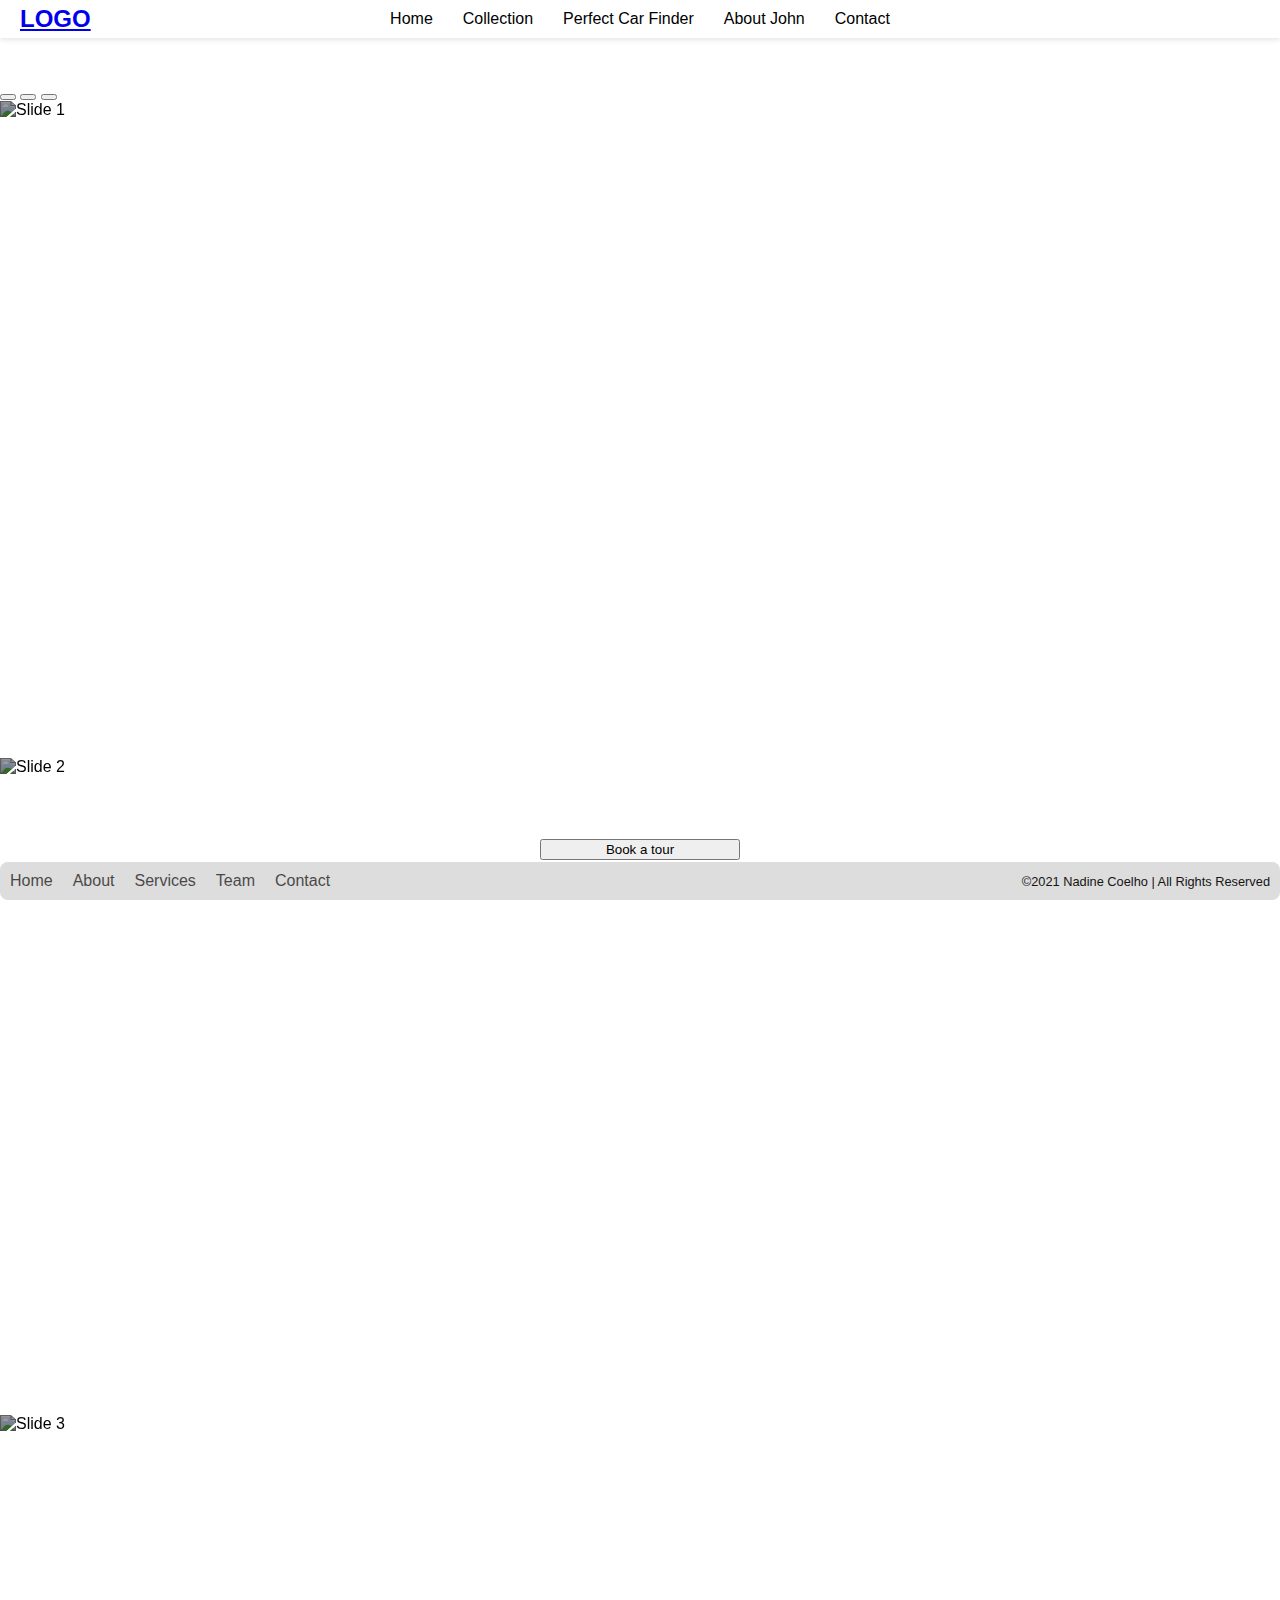
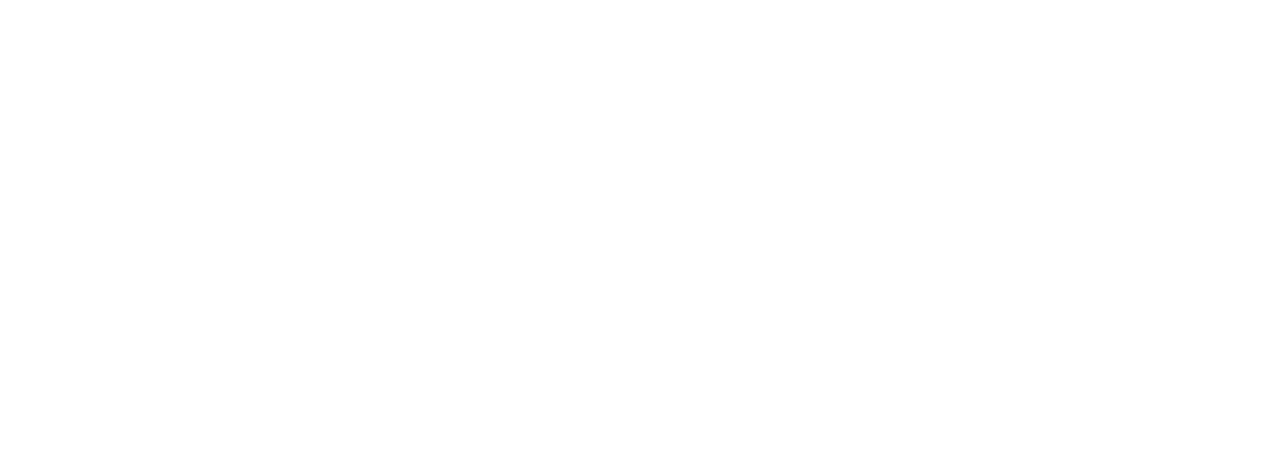
==== index.html @ 7f2519b5 "debuging" ====
<!DOCTYPE html>
<html lang="en">
<head>
  <meta charset="UTF-8">
  <meta name="viewport" content="width=device-width, initial-scale=1.0">
  <link href="https://cdn.jsdelivr.net/npm/bootstrap@5.2.1/dist/css/bootstrap.min.css" rel="stylesheet" integrity="sha384-iYQeCzEYFbKjA/T2uDLTpkwGzCiq6soy8tYaI1GyVh/UjpbCx/TYkiZhlZB6+fzT" crossorigin="anonymous">
  <script defer src="https://cdn.jsdelivr.net/npm/bootstrap@5.2.1/dist/js/bootstrap.bundle.min.js" integrity="sha384-u1OknCvxWvY5kfmNBILK2hRnQC3Pr17a+RTT6rIHI7NnikvbZlHgTPOOmMi466C8" crossorigin="anonymous"></script>
  <title>Wheels on Fire</title>
  <link rel="stylesheet" href="css/style.css">
</head>
<body>

<header>
  <div class="logo"><a href="index.html">LOGO</a></div>
  <nav>
    <ul>
      <li><a href="index.html">Home</a></li>
      <li><a href="pages/collection.html">Collection</a></li>
      <li><a href="perfect-car-finder.html">Perfect Car Finder</a></li>
      <li><a href="pages/about.html">About John</a></li>
      <li><a href="pages/contact.html">Contact</a></li>
    </ul>
  </nav>
</header>

<div id="hero-carousel" class="carousel slide" data-bs-ride="carousel">
    <div class="carousel-indicators">
      <button type="button1" data-bs-target="#hero-carousel" data-bs-slide-to="0" class="active" aria-current="true" aria-label="Slide 1"></button>
      <button type="button1" data-bs-target="#hero-carousel" data-bs-slide-to="1" aria-label="Slide 2"></button>
      <button type="button1" data-bs-target="#hero-carousel" data-bs-slide-to="2" aria-label="Slide 3"></button>
    </div>

    <div class="carousel-inner">
      <div class="carousel-item active c-item">
        <img src="https://www.topgear.com/sites/default/files/2021/10/DSC05183-3.jpg" class="d-block w-100 c-img" alt="Slide 1">
        <div class="carousel-caption top-0 mt-4">
          <p class="mt-5 fs-3 text-uppercase">Discover the hidden world</p>
          <h1 class="display-1 fw-bolder text-capitalize">The Aurora Tours</h1>
          <button class="btn btn-primary px-4 py-2 fs-5 mt-5">Book a tour</button>
        </div>
      </div>
      <div class="carousel-item c-item">
        <img src="https://static.vecteezy.com/system/resources/thumbnails/024/692/084/small_2x/ai-generated-ai-generative-vintage-retro-classic-car-porsche-minimal-luxury-expensive-super-car-graphic-art-photo.jpg" class="d-block w-100 c-img" alt="Slide 2">
        <div class="carousel-caption top-0 mt-4">
          <p class="text-uppercase fs-3 mt-5">The season has arrived</p>
          <p class="display-1 fw-bolder text-capitalize">3 available tours</p>
          <button class="btn btn-primary px-4 py-2 fs-5 mt-5" data-bs-toggle="modal"
            data-bs-target="#booking-modal">Book a tour</button>
        </div>
      </div>
      <div class="carousel-item c-item">
        <img src="https://classicandsportscar.ltd.uk/images/2022/11/lg/aston-martin-db6_59387.jpg" class="d-block w-100 c-img" alt="Slide 3">
        <div class="carousel-caption top-0 mt-4">
          <p  class="text-uppercase fs-3 mt-5">Destination activities</p>
          <p class="display-1 fw-bolder text-capitalize">Go glacier hiking</p>
          <button class="btn btn-primary px-4 py-2 fs-5 mt-5" style="width: 200px;" data-bs-toggle="modal"
            data-bs-target="#booking-modal">Book a tour</button>
        </div>
      </div>
    </div>
    <button class="carousel-control-prev" type="button" data-bs-target="#hero-carousel" data-bs-slide="prev">
      <span class="carousel-control-prev-icon" aria-hidden="true"></span>
      <span class="visually-hidden">Previous</span>
    </button>
    <button class="carousel-control-next" type="button" data-bs-target="#hero-carousel" data-bs-slide="next">
      <span class="carousel-control-next-icon" aria-hidden="true"></span>
      <span class="visually-hidden">Next</span>
    </button>
  </div>

<footer class="footer">
  <div class="footer-content">
    <!-- Menu Links -->
    <ul class="menu">
      <li class="menu__item"><a class="menu__link" href="#">Home</a></li>
      <li class="menu__item"><a class="menu__link" href="#">About</a></li>
      <li class="menu__item"><a class="menu__link" href="#">Services</a></li>
      <li class="menu__item"><a class="menu__link" href="#">Team</a></li>
      <li class="menu__item"><a class="menu__link" href="#">Contact</a></li>
    </ul>
    
    <!-- Social Icons -->
    <ul class="social-icon">
      <li class="social-icon__item"><a class="social-icon__link" href="#">
          <ion-icon name="logo-facebook"></ion-icon>
        </a></li>
      <li class="social-icon__item"><a class="social-icon__link" href="#">
          <ion-icon name="logo-twitter"></ion-icon>
        </a></li>
      <li class="social-icon__item"><a class="social-icon__link" href="#">
          <ion-icon name="logo-linkedin"></ion-icon>
        </a></li>
      <li class="social-icon__item"><a class="social-icon__link" href="#">
          <ion-icon name="logo-instagram"></ion-icon>
        </a></li>
    </ul>
    
    <!-- Copyright -->
    <p>&copy;2021 Nadine Coelho | All Rights Reserved</p>
  </div>
</footer>

<script type="module" src="https://unpkg.com/ionicons@5.5.2/dist/ionicons/ionicons.esm.js"></script>
<script nomodule src="https://unpkg.com/ionicons@5.5.2/dist/ionicons/ionicons.js"></script>

</body>
</html>
---- css/style.css ----
/* General Page Styles */
body {
  font-family: Arial, sans-serif;
  margin: 0;
  padding: 0;
  display: flex;
  flex-direction: column;
}

main {
  display: flex;
  flex-grow: 1;
  justify-content: center;
  align-items: center;
  padding: 20px;
  flex-direction: column;
}

h1 {
  margin-bottom: 20px;
  color: #333;
  text-align: center;
}

p {
  margin-bottom: 20px;
  text-align: center;
  color: black;
}

input, textarea {
  margin-bottom: 15px;
  padding: 12px;
  font-size: 16px;
  border: 1px solid #ccc;
  border-radius: 5px;
  width: 100%;
  box-sizing: border-box;
}

button:hover {
  background-color: #0056b3;
}

/* Header Styles */
header {
  display: flex;
  justify-content: center;
  align-items: center;
  padding: 10px 20px;
  background-color: #fff;
  box-shadow: 0 2px 5px rgba(0, 0, 0, 0.1);
  position: relative;
}

header .logo {
  font-size: 24px;
  font-weight: bold;
  position: absolute;
  left: 20px;
}

/* Navbar Styles */
nav ul {
  list-style: none;
  display: flex;
  margin: 0;
  padding: 0;
}

nav ul li {
  margin: 0 15px;
  display: inline-block;
}

nav ul li a {
  text-decoration: none;
  color: #000;
  font-size: 16px;
  transition: color 0.3s, transform 0.3s;
}

nav ul li a:hover {
  color: #007bff;
  transform: scale(1.1);
  display: inline-block;
}

/* Carousel Styles */
#hero-carousel {
  padding-top: 5vh;
}

.carousel-control-next, .carousel-control-prev {
  position: absolute;
  top: 50%;
  bottom: 0;
  z-index: 1;
  display: flex;
  align-items: center;
  justify-content: center;
  width: 5%;
  padding: 0;
  color: #fff;
  text-align: center;
  background: 0 0;
  border: 0;
  opacity: 0.5;
  transition: opacity 0.15s ease;
  transform: translateY(-50%);
  height: 0;
}

.c-item {
  height: 73vh; 
}

.c-img {
  height: 100%;
  object-fit: cover;
  filter: brightness(0.6);
}

.carousel-caption {
  position: absolute;
  right: 15%;
  bottom: 1.25rem;
  left: 15%;
  padding-top: 10rem;
  padding-bottom: 1.25rem;
  color: #fff;
  text-align: center;
}

.display-1 {
  font-size: calc(1.625rem + 4.5vw);
  font-weight: 300;
  line-height: 1.2;
  color: #fff;
}

.text-uppercase {
  color: #fff;
}

/* About Page Styles */
.AboutPage {
  padding-top: 10vh;
}

blockquote {
  font-size: 24px;
  font-style: italic;
  margin: 20px 0;
  padding: 10px;
  border-left: 3px solid #ccc;
  color: #555;
}

/* Contact Page Styles */
.contact-form {
  max-width: 500px;
  width: 100%;
  padding: 30px;
  border: 1px solid #ccc;
  border-radius: 10px;
  background-color: #fff;
  box-shadow: 0 4px 10px rgba(0, 0, 0, 0.1);
  margin: 0 auto;
  margin-top: 10vh;
}

.btn-contact {
  margin-bottom: 15px;
  padding: 12px;
  font-size: 16px;
  border: 1px solid #ccc;
  border-radius: 5px;
  width: 100%;
  box-sizing: border-box;
  cursor: pointer;
  transition: background-color 0.3s ease, transform 0.3s ease;
}

.btn-contact:hover {
  background-color: #036dde;
  transform: scale(1.05);
}

/* Footer Styles */
.footer-content {
  background-color: #ddd;
  border-radius: 8px;
  display: flex;
  justify-content: space-between;
  align-items: center;
  width: 100%;
  position: fixed;
  bottom: 0;
  padding: 10px 0px;
}

.menu, .social-icon {
  display: flex;
  align-items: center;
  margin: 0;
  padding: 0;
}

.social-icon__item, .menu__item {
  list-style: none;
}

.social-icon__link {
  font-size: 1.5rem;
  color: #171313;
  margin: 0 10px;
  display: inline-block;
  transition: 0.5s;
}

.social-icon__link:hover {
  transform: translateY(-10px);
}

.menu__link {
  font-size: 1rem;
  color: #171313;
  margin: 0 10px;
  display: inline-block;
  transition: 0.5s;
  text-decoration: none;
  opacity: 0.75;
  font-weight: 300;
}

.menu__link:hover {
  opacity: 1;
}

.footer p {
  color: #171313;
  font-size: 0.8rem;
  font-weight: 300;
  margin: 0 10px;
}
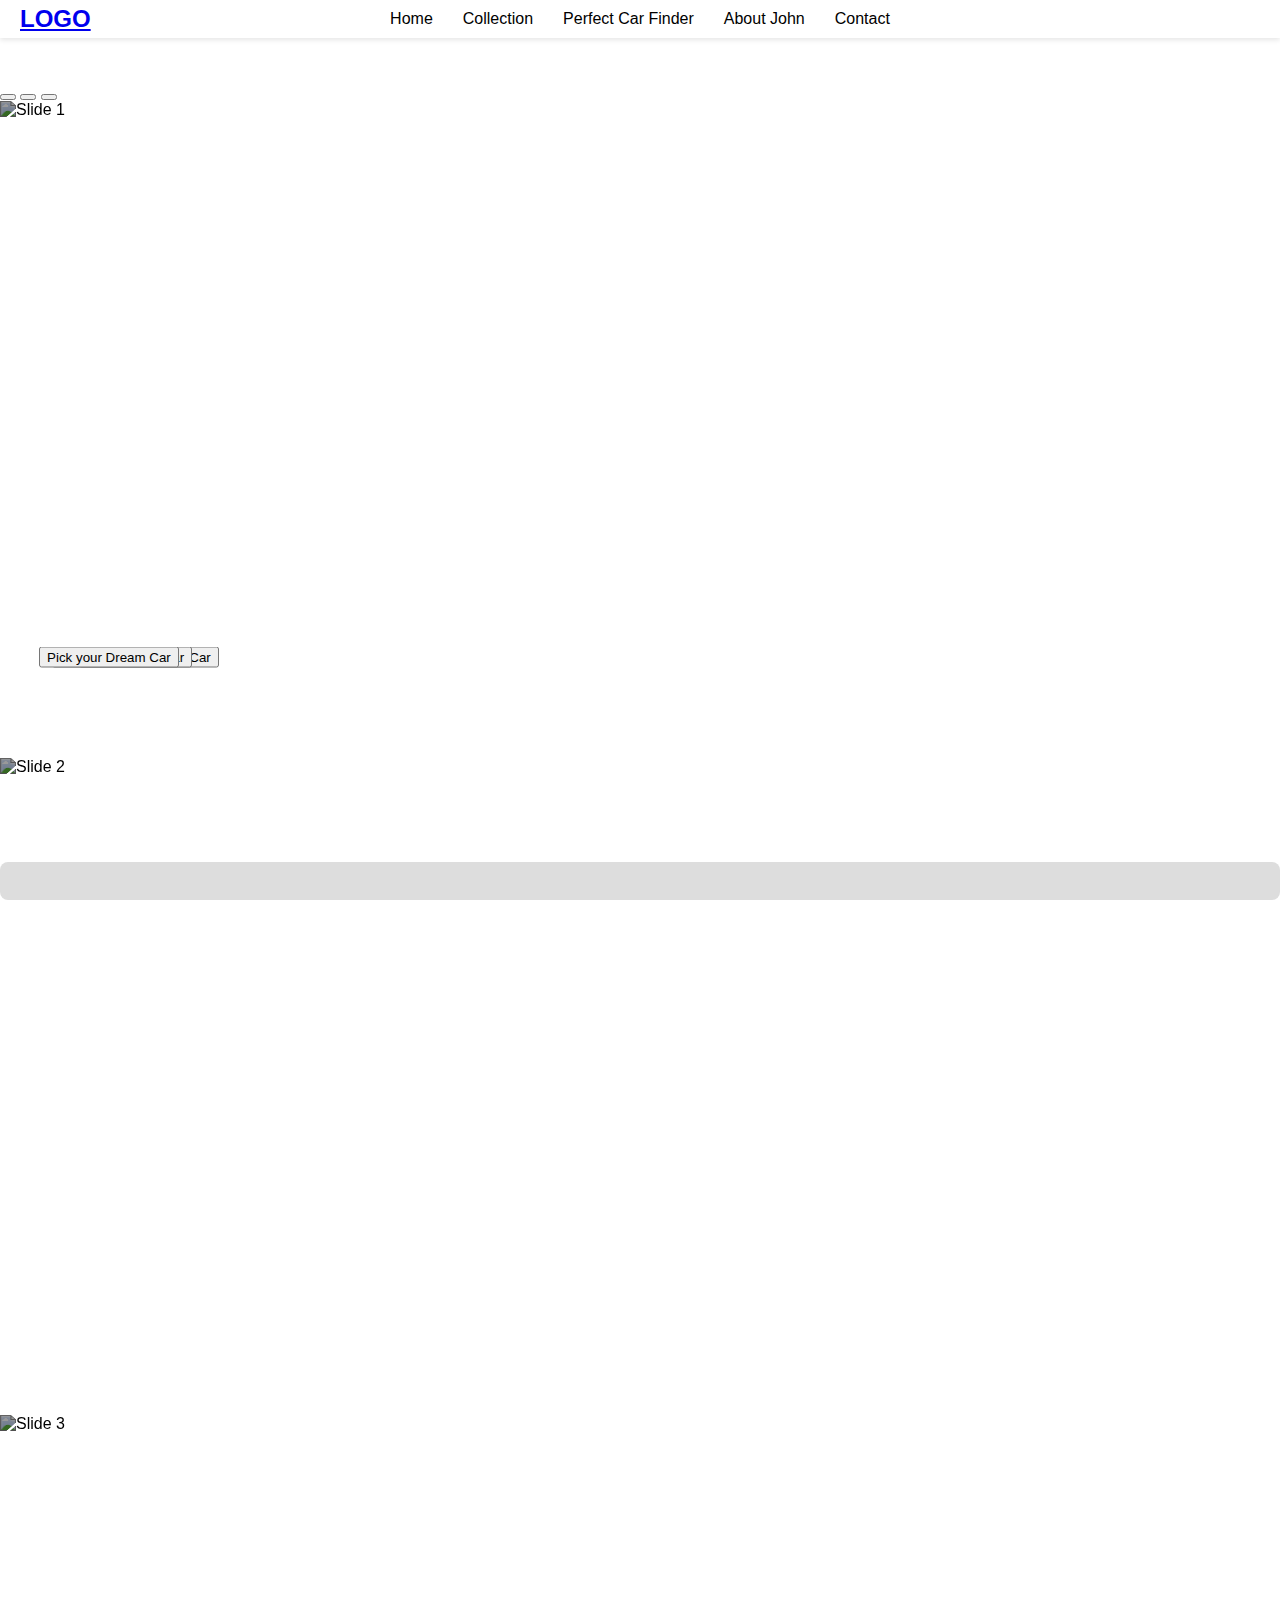
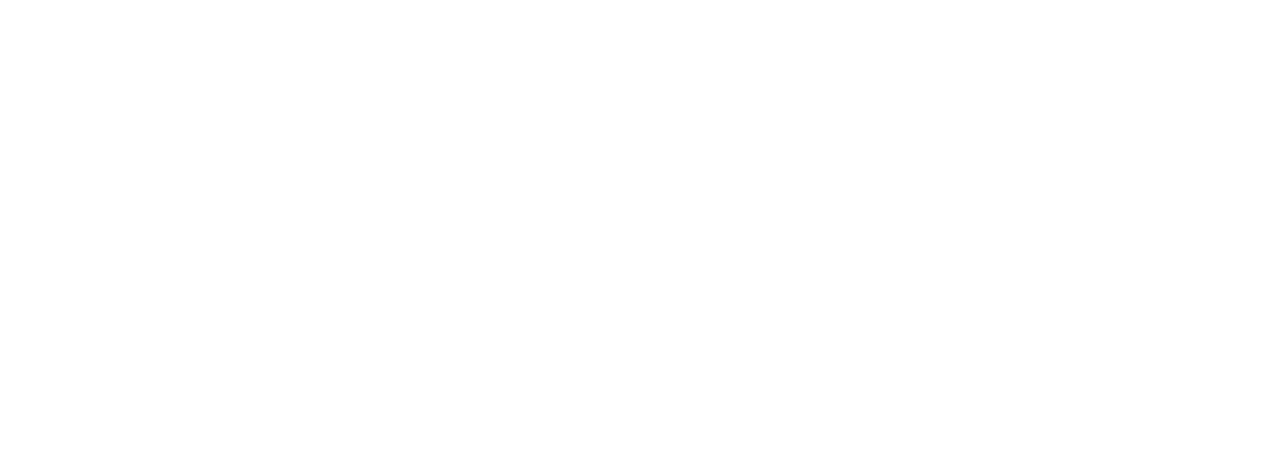
==== commit 41fa3ae1: "updated main page carousel, updated height on about page, updated footer" ====
--- a/index.html
+++ b/index.html
@@ -24,49 +24,45 @@
 </header>
 
 <div id="hero-carousel" class="carousel slide" data-bs-ride="carousel">
-    <div class="carousel-indicators">
-      <button type="button1" data-bs-target="#hero-carousel" data-bs-slide-to="0" class="active" aria-current="true" aria-label="Slide 1"></button>
-      <button type="button1" data-bs-target="#hero-carousel" data-bs-slide-to="1" aria-label="Slide 2"></button>
-      <button type="button1" data-bs-target="#hero-carousel" data-bs-slide-to="2" aria-label="Slide 3"></button>
-    </div>
+  <div class="carousel-indicators">
+    <button type="button" data-bs-target="#hero-carousel" data-bs-slide-to="0" class="active" aria-current="true" aria-label="Slide 1"></button>
+    <button type="button" data-bs-target="#hero-carousel" data-bs-slide-to="1" aria-label="Slide 2"></button>
+    <button type="button" data-bs-target="#hero-carousel" data-bs-slide-to="2" aria-label="Slide 3"></button>
+  </div>
 
-    <div class="carousel-inner">
-      <div class="carousel-item active c-item">
-        <img src="https://www.topgear.com/sites/default/files/2021/10/DSC05183-3.jpg" class="d-block w-100 c-img" alt="Slide 1">
-        <div class="carousel-caption top-0 mt-4">
-          <p class="mt-5 fs-3 text-uppercase">Discover the hidden world</p>
-          <h1 class="display-1 fw-bolder text-capitalize">The Aurora Tours</h1>
-          <button class="btn btn-primary px-4 py-2 fs-5 mt-5">Book a tour</button>
-        </div>
-      </div>
-      <div class="carousel-item c-item">
-        <img src="https://static.vecteezy.com/system/resources/thumbnails/024/692/084/small_2x/ai-generated-ai-generative-vintage-retro-classic-car-porsche-minimal-luxury-expensive-super-car-graphic-art-photo.jpg" class="d-block w-100 c-img" alt="Slide 2">
-        <div class="carousel-caption top-0 mt-4">
-          <p class="text-uppercase fs-3 mt-5">The season has arrived</p>
-          <p class="display-1 fw-bolder text-capitalize">3 available tours</p>
-          <button class="btn btn-primary px-4 py-2 fs-5 mt-5" data-bs-toggle="modal"
-            data-bs-target="#booking-modal">Book a tour</button>
-        </div>
-      </div>
-      <div class="carousel-item c-item">
-        <img src="https://classicandsportscar.ltd.uk/images/2022/11/lg/aston-martin-db6_59387.jpg" class="d-block w-100 c-img" alt="Slide 3">
-        <div class="carousel-caption top-0 mt-4">
-          <p  class="text-uppercase fs-3 mt-5">Destination activities</p>
-          <p class="display-1 fw-bolder text-capitalize">Go glacier hiking</p>
-          <button class="btn btn-primary px-4 py-2 fs-5 mt-5" style="width: 200px;" data-bs-toggle="modal"
-            data-bs-target="#booking-modal">Book a tour</button>
-        </div>
+  <div class="carousel-inner">
+    <div class="carousel-item active c-item">
+      <img src="https://www.topgear.com/sites/default/files/2021/10/DSC05183-3.jpg" class="d-block w-100 c-img" alt="Slide 1">
+      <div class="carousel-caption">
+        <p class="mt-1 fs-3 text-uppercase">Discover the hidden gems in the car world</p>
+        <button class="btn btn-primary px-4 py-2 fs-5 mt-7">Pick your Dream Car</button>
       </div>
     </div>
-    <button class="carousel-control-prev" type="button" data-bs-target="#hero-carousel" data-bs-slide="prev">
-      <span class="carousel-control-prev-icon" aria-hidden="true"></span>
-      <span class="visually-hidden">Previous</span>
-    </button>
-    <button class="carousel-control-next" type="button" data-bs-target="#hero-carousel" data-bs-slide="next">
-      <span class="carousel-control-next-icon" aria-hidden="true"></span>
-      <span class="visually-hidden">Next</span>
-    </button>
+    <div class="carousel-item c-item">
+      <img src="https://static.vecteezy.com/system/resources/thumbnails/024/692/084/small_2x/ai-generated-ai-generative-vintage-retro-classic-car-porsche-minimal-luxury-expensive-super-car-graphic-art-photo.jpg" class="d-block w-100 c-img" alt="Slide 2">
+      <div class="carousel-caption">
+        <p class="mt-1 fs-3 text-uppercase">Unlock full potential of your engine</p>
+        <button class="btn btn-primary px-4 py-2 fs-5 mt-2" data-bs-toggle="modal"
+                data-bs-target="#booking-modal">Pick your Dream Car</button>
+      </div>
+    </div>
+    <div class="carousel-item c-item">
+      <img src="https://classicandsportscar.ltd.uk/images/2022/11/lg/aston-martin-db6_59387.jpg" class="d-block w-100 c-img" alt="Slide 3">
+      <div class="carousel-caption">
+        <p class="mt-1 fs-3 text-uppercase">Choose the car with your heart</p>
+        <button class="btn btn-primary px-4 py-2 fs-5" data-bs-toggle="modal" data-bs-target="#booking-modal">Pick your Dream Car</button>
+      </div>
+    </div>
   </div>
+  <button class="carousel-control-prev" type="button" data-bs-target="#hero-carousel" data-bs-slide="prev">
+    <span class="carousel-control-prev-icon" aria-hidden="true"></span>
+    <span class="visually-hidden">Previous</span>
+  </button>
+  <button class="carousel-control-next" type="button" data-bs-target="#hero-carousel" data-bs-slide="next">
+    <span class="carousel-control-next-icon" aria-hidden="true"></span>
+    <span class="visually-hidden">Next</span>
+  </button>
+</div>
 
 <footer class="footer">
   <div class="footer-content">
--- a/css/style.css
+++ b/css/style.css
@@ -1,3 +1,4 @@
+
 /* General Page Styles */
 body {
   font-family: Arial, sans-serif;
@@ -123,13 +124,13 @@
 
 .carousel-caption {
   position: absolute;
-  right: 15%;
-  bottom: 1.25rem;
-  left: 15%;
-  padding-top: 10rem;
-  padding-bottom: 1.25rem;
-  color: #fff;
-  text-align: center;
+  top: 70%; /* Move text and button lower */
+  transform: translateY(-50%);
+  text-align: center;
+}
+
+.carousel-caption button {
+  white-space: nowrap;
 }
 
 .display-1 {
@@ -145,7 +146,7 @@
 
 /* About Page Styles */
 .AboutPage {
-  padding-top: 10vh;
+  padding-top: 1vh;
 }
 
 blockquote {
@@ -200,10 +201,14 @@
   padding: 10px 0px;
 }
 
-.menu, .social-icon {
-  display: flex;
-  align-items: center;
-  margin: 0;
+.menu {
+  display: none; /* Hides the navigation menu in the footer */
+}
+
+.social-icon {
+  display: flex;
+  align-items: center;
+  margin: 0 auto; /* Centers the messenger icons */
   padding: 0;
 }
 
@@ -239,8 +244,46 @@
 }
 
 .footer p {
-  color: #171313;
-  font-size: 0.8rem;
-  font-weight: 300;
-  margin: 0 10px;
-}
+  display: none; /* Hides the footer text */
+}
+
+/* Responsive Design */
+@media (max-width: 1024px) {
+  .carousel-caption {
+    padding-top: 5rem;
+    font-size: 1rem;
+  }
+  
+  nav ul li a {
+    font-size: 14px;
+  }
+  
+  .btn-contact {
+    font-size: 14px;
+  }
+}
+
+@media (max-width: 768px) {
+  .c-item {
+    height: 50vh;
+  }
+  
+  .display-1 {
+    font-size: 1.5rem;
+  }
+}
+
+@media (max-width: 480px) {
+  header .logo {
+    font-size: 20px;
+  }
+  
+  .carousel-caption {
+    font-size: 0.8rem;
+  }
+  
+  nav ul {
+    flex-direction: column;
+    align-items: center;
+  }
+}
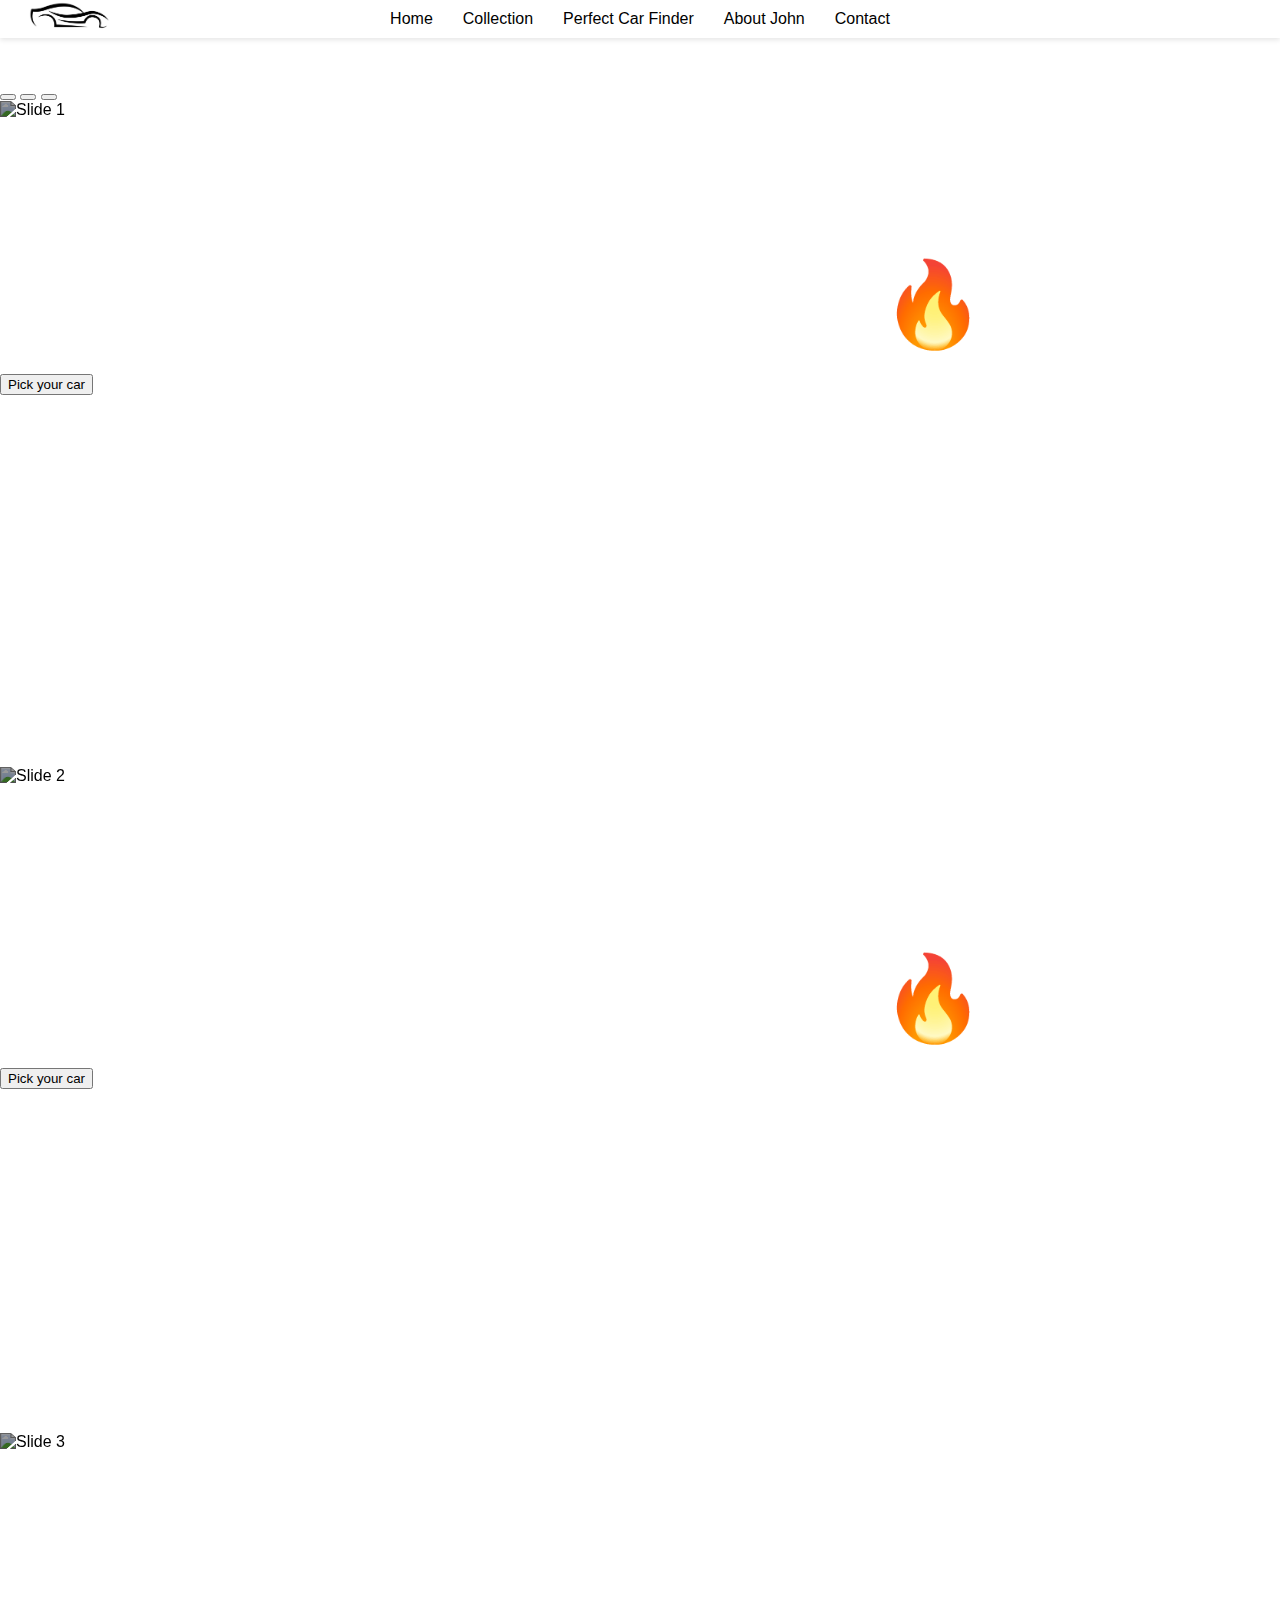
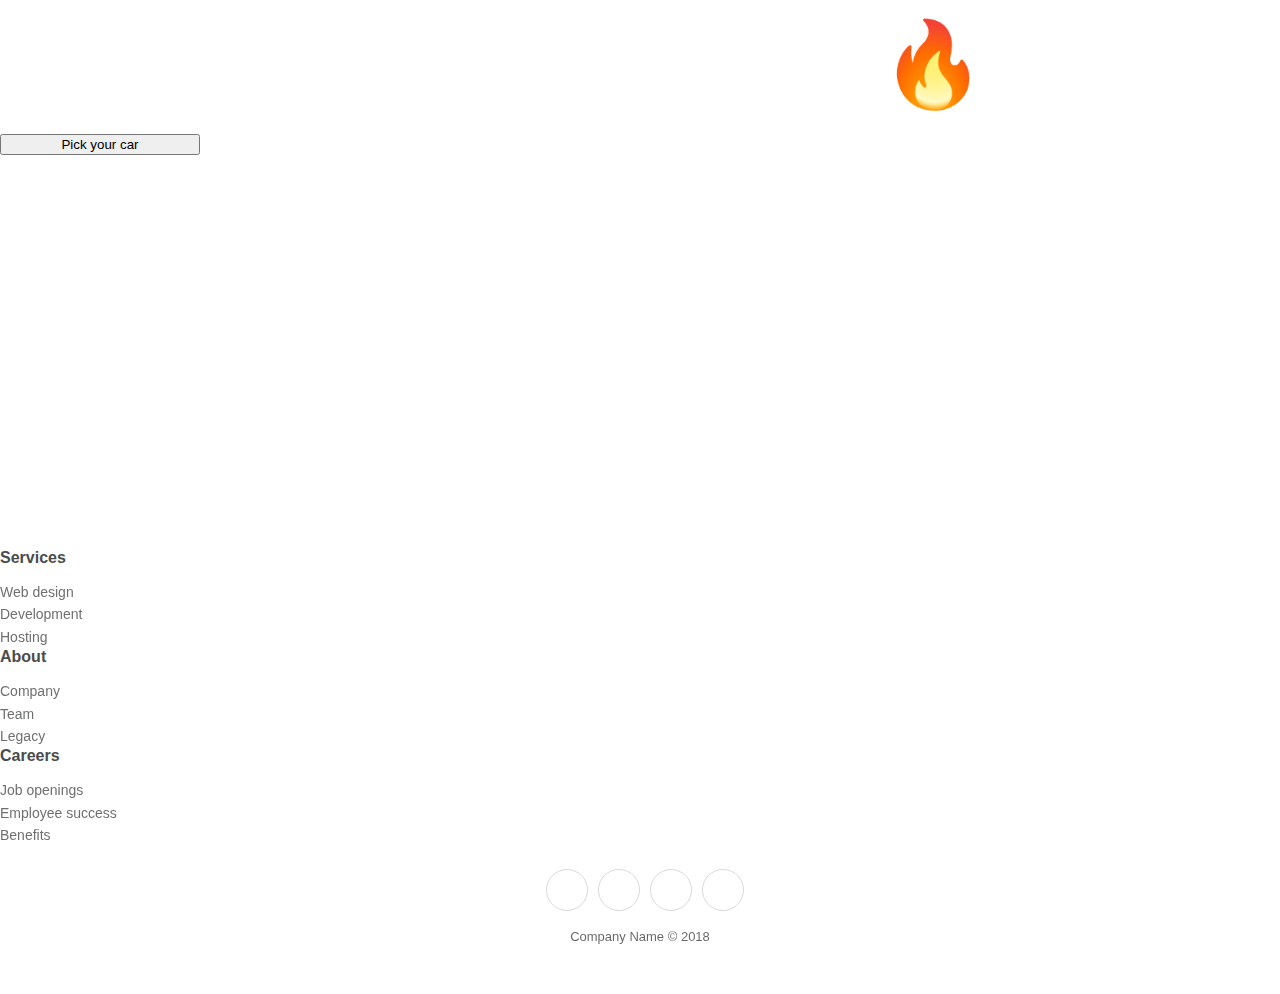
==== commit 87857fe3: "optimization" ====
--- a/index.html
+++ b/index.html
@@ -5,99 +5,118 @@
   <meta name="viewport" content="width=device-width, initial-scale=1.0">
   <link href="https://cdn.jsdelivr.net/npm/bootstrap@5.2.1/dist/css/bootstrap.min.css" rel="stylesheet" integrity="sha384-iYQeCzEYFbKjA/T2uDLTpkwGzCiq6soy8tYaI1GyVh/UjpbCx/TYkiZhlZB6+fzT" crossorigin="anonymous">
   <script defer src="https://cdn.jsdelivr.net/npm/bootstrap@5.2.1/dist/js/bootstrap.bundle.min.js" integrity="sha384-u1OknCvxWvY5kfmNBILK2hRnQC3Pr17a+RTT6rIHI7NnikvbZlHgTPOOmMi466C8" crossorigin="anonymous"></script>
+  <link rel="stylesheet" href="https://cdnjs.cloudflare.com/ajax/libs/ionicons/2.0.1/css/ionicons.min.css">
   <title>Wheels on Fire</title>
   <link rel="stylesheet" href="css/style.css">
 </head>
 <body>
 
 <header>
-  <div class="logo"><a href="index.html">LOGO</a></div>
+  <div class="logo">
+    <a href="../index.html">
+      <img src="/img/Screenshot 2024-11-19 at 09.57.05.png" alt="logo" width="100px">
+    </a>
+  </div>
   <nav>
-    <ul>
+    <ul id="menu">
       <li><a href="index.html">Home</a></li>
       <li><a href="pages/collection.html">Collection</a></li>
-      <li><a href="perfect-car-finder.html">Perfect Car Finder</a></li>
+      <li><a href="pages/perfect-car-finder.html">Perfect Car Finder</a></li>
       <li><a href="pages/about.html">About John</a></li>
       <li><a href="pages/contact.html">Contact</a></li>
     </ul>
+    <div class="hamburger" id="hamburger" onclick="toggleMenu()">
+      <div class="line"></div>
+      <div class="line"></div>
+      <div class="line"></div>
+    </div>
   </nav>
 </header>
 
 <div id="hero-carousel" class="carousel slide" data-bs-ride="carousel">
-  <div class="carousel-indicators">
-    <button type="button" data-bs-target="#hero-carousel" data-bs-slide-to="0" class="active" aria-current="true" aria-label="Slide 1"></button>
-    <button type="button" data-bs-target="#hero-carousel" data-bs-slide-to="1" aria-label="Slide 2"></button>
-    <button type="button" data-bs-target="#hero-carousel" data-bs-slide-to="2" aria-label="Slide 3"></button>
+    <div class="carousel-indicators">
+      <button type="button1" data-bs-target="#hero-carousel" data-bs-slide-to="0" class="active" aria-current="true" aria-label="Slide 1"></button>
+      <button type="button1" data-bs-target="#hero-carousel" data-bs-slide-to="1" aria-label="Slide 2"></button>
+      <button type="button1" data-bs-target="#hero-carousel" data-bs-slide-to="2" aria-label="Slide 3"></button>
+    </div>
+
+    <div class="carousel-inner">
+      <div class="carousel-item active c-item">
+        <img src="https://www.topgear.com/sites/default/files/2021/10/DSC05183-3.jpg" class="d-block w-100 c-img" alt="Slide 1">
+        <div class="carousel-caption top-0 mt-4">
+          <p class="mt-5 fs-3 text-uppercase">Discover the hidden gems in the car world</p>
+          <h1 class="display-1 fw-bolder text-capitalize">Wheels on Fire &#128293;</h1>
+          <button class="btn btn-primary px-4 py-2 fs-5 mt-5">Pick your car</button>
+        </div>
+      </div>
+      <div class="carousel-item c-item">
+        <img src="https://static1.topspeedimages.com/wordpress/wp-content/uploads/2023/08/721683_20.jpg" class="d-block w-100 c-img" alt="Slide 2">
+        <div class="carousel-caption top-0 mt-4">
+          <p class="text-uppercase fs-3 mt-5">Unlock full potential of your engine</p>
+          <p class="display-1 fw-bolder text-capitalize">Wheels on Fire &#128293;</p>
+          <button class="btn btn-primary px-4 py-2 fs-5 mt-5" data-bs-toggle="modal"
+            data-bs-target="#booking-modal">Pick your car</button>
+        </div>
+      </div>
+      <div class="carousel-item c-item">
+        <img src="https://i.redd.it/kp0gs0jdrmob1.jpg" class="d-block w-100 c-img" alt="Slide 3">
+        <div class="carousel-caption top-0 mt-4">
+          <p  class="text-uppercase fs-3 mt-5">Choose the car with your heart</p>
+          <p class="display-1 fw-bolder text-capitalize">Wheels on Fire &#128293;</p>
+          <button class="btn btn-primary px-4 py-2 fs-5 mt-5" style="width: 200px;" data-bs-toggle="modal"
+            data-bs-target="#booking-modal">Pick your car</button>
+        </div>
+      </div>
+    </div>
+    <button class="carousel-control-prev" type="button" data-bs-target="#hero-carousel" data-bs-slide="prev">
+      <span class="carousel-control-prev-icon" aria-hidden="true"></span>
+      <span class="visually-hidden">Previous</span>
+    </button>
+    <button class="carousel-control-next" type="button" data-bs-target="#hero-carousel" data-bs-slide="next">
+      <span class="carousel-control-next-icon" aria-hidden="true"></span>
+      <span class="visually-hidden">Next</span>
+    </button>
   </div>
 
-  <div class="carousel-inner">
-    <div class="carousel-item active c-item">
-      <img src="https://www.topgear.com/sites/default/files/2021/10/DSC05183-3.jpg" class="d-block w-100 c-img" alt="Slide 1">
-      <div class="carousel-caption">
-        <p class="mt-1 fs-3 text-uppercase">Discover the hidden gems in the car world</p>
-        <button class="btn btn-primary px-4 py-2 fs-5 mt-7">Pick your Dream Car</button>
-      </div>
-    </div>
-    <div class="carousel-item c-item">
-      <img src="https://static.vecteezy.com/system/resources/thumbnails/024/692/084/small_2x/ai-generated-ai-generative-vintage-retro-classic-car-porsche-minimal-luxury-expensive-super-car-graphic-art-photo.jpg" class="d-block w-100 c-img" alt="Slide 2">
-      <div class="carousel-caption">
-        <p class="mt-1 fs-3 text-uppercase">Unlock full potential of your engine</p>
-        <button class="btn btn-primary px-4 py-2 fs-5 mt-2" data-bs-toggle="modal"
-                data-bs-target="#booking-modal">Pick your Dream Car</button>
-      </div>
-    </div>
-    <div class="carousel-item c-item">
-      <img src="https://classicandsportscar.ltd.uk/images/2022/11/lg/aston-martin-db6_59387.jpg" class="d-block w-100 c-img" alt="Slide 3">
-      <div class="carousel-caption">
-        <p class="mt-1 fs-3 text-uppercase">Choose the car with your heart</p>
-        <button class="btn btn-primary px-4 py-2 fs-5" data-bs-toggle="modal" data-bs-target="#booking-modal">Pick your Dream Car</button>
-      </div>
-    </div>
-  </div>
-  <button class="carousel-control-prev" type="button" data-bs-target="#hero-carousel" data-bs-slide="prev">
-    <span class="carousel-control-prev-icon" aria-hidden="true"></span>
-    <span class="visually-hidden">Previous</span>
-  </button>
-  <button class="carousel-control-next" type="button" data-bs-target="#hero-carousel" data-bs-slide="next">
-    <span class="carousel-control-next-icon" aria-hidden="true"></span>
-    <span class="visually-hidden">Next</span>
-  </button>
+  <div class="footer-clean">
+    <footer>
+        <div class="container">
+            <div class="row justify-content-center">
+                <div class="col-sm-4 col-md-3 item">
+                    <h3>Services</h3>
+                    <ul>
+                        <li><a href="#">Web design</a></li>
+                        <li><a href="#">Development</a></li>
+                        <li><a href="#">Hosting</a></li>
+                    </ul>
+                </div>
+                <div class="col-sm-4 col-md-3 item">
+                    <h3>About</h3>
+                    <ul>
+                        <li><a href="#">Company</a></li>
+                        <li><a href="#">Team</a></li>
+                        <li><a href="#">Legacy</a></li>
+                    </ul>
+                </div>
+                <div class="col-sm-4 col-md-3 item">
+                    <h3>Careers</h3>
+                    <ul>
+                        <li><a href="#">Job openings</a></li>
+                        <li><a href="#">Employee success</a></li>
+                        <li><a href="#">Benefits</a></li>
+                    </ul>
+                </div>
+                <div class="col-lg-3 item social"><a href="#"><i class="icon ion-social-facebook"></i></a><a href="#"><i class="icon ion-social-twitter"></i></a><a href="#"><i class="icon ion-social-snapchat"></i></a><a href="#"><i class="icon ion-social-instagram"></i></a>
+                    <p class="copyright">Company Name © 2018</p>
+                </div>
+            </div>
+        </div>
+    </footer>
 </div>
 
-<footer class="footer">
-  <div class="footer-content">
-    <!-- Menu Links -->
-    <ul class="menu">
-      <li class="menu__item"><a class="menu__link" href="#">Home</a></li>
-      <li class="menu__item"><a class="menu__link" href="#">About</a></li>
-      <li class="menu__item"><a class="menu__link" href="#">Services</a></li>
-      <li class="menu__item"><a class="menu__link" href="#">Team</a></li>
-      <li class="menu__item"><a class="menu__link" href="#">Contact</a></li>
-    </ul>
-    
-    <!-- Social Icons -->
-    <ul class="social-icon">
-      <li class="social-icon__item"><a class="social-icon__link" href="#">
-          <ion-icon name="logo-facebook"></ion-icon>
-        </a></li>
-      <li class="social-icon__item"><a class="social-icon__link" href="#">
-          <ion-icon name="logo-twitter"></ion-icon>
-        </a></li>
-      <li class="social-icon__item"><a class="social-icon__link" href="#">
-          <ion-icon name="logo-linkedin"></ion-icon>
-        </a></li>
-      <li class="social-icon__item"><a class="social-icon__link" href="#">
-          <ion-icon name="logo-instagram"></ion-icon>
-        </a></li>
-    </ul>
-    
-    <!-- Copyright -->
-    <p>&copy;2021 Nadine Coelho | All Rights Reserved</p>
-  </div>
-</footer>
 
 <script type="module" src="https://unpkg.com/ionicons@5.5.2/dist/ionicons/ionicons.esm.js"></script>
 <script nomodule src="https://unpkg.com/ionicons@5.5.2/dist/ionicons/ionicons.js"></script>
-
+<script src="/js/app.js"></script>
 </body>
 </html>
--- a/css/style.css
+++ b/css/style.css
@@ -1,4 +1,3 @@
-
 /* General Page Styles */
 body {
   font-family: Arial, sans-serif;
@@ -61,6 +60,60 @@
   left: 20px;
 }
 
+/* Hamburger Menu Styles */
+.hamburger {
+  display: none;
+  flex-direction: column;
+  gap: 4px;
+  cursor: pointer;
+}
+
+.hamburger .line {
+  width: 25px;
+  height: 3px;
+  background-color: #000;
+  border-radius: 3px;
+}
+
+/* Responsive Design */
+@media (max-width: 768px) {
+  header {
+    flex-direction: row;
+    justify-content: space-between;
+    align-items: center;
+    padding: 10px;
+
+  }
+
+  header .logo {
+    position: static;
+  }
+
+  header nav ul {
+    flex-direction: column;
+    gap: 10px;
+    width: 100%;
+    text-align: left;
+    display: none; /* Initially hide menu on small screens */
+  }
+
+  header nav ul li {
+    width: 100%;
+  }
+
+  /* Show hamburger menu on small screens */
+  .hamburger {
+    display: flex;
+  }
+}
+
+/* Show menu when hamburger is clicked */
+@media (max-width: 768px) {
+  header nav ul.show {
+    display: flex;
+  }
+}
+
 /* Navbar Styles */
 nav ul {
   list-style: none;
@@ -113,24 +166,13 @@
 }
 
 .c-item {
-  height: 73vh; 
+  height: 74vh; 
 }
 
 .c-img {
   height: 100%;
   object-fit: cover;
   filter: brightness(0.6);
-}
-
-.carousel-caption {
-  position: absolute;
-  top: 70%; /* Move text and button lower */
-  transform: translateY(-50%);
-  text-align: center;
-}
-
-.carousel-caption button {
-  white-space: nowrap;
 }
 
 .display-1 {
@@ -141,12 +183,13 @@
 }
 
 .text-uppercase {
+  padding-top: 5vh;
   color: #fff;
 }
 
 /* About Page Styles */
 .AboutPage {
-  padding-top: 1vh;
+  padding-top: 10vh;
 }
 
 blockquote {
@@ -159,131 +202,168 @@
 }
 
 /* Contact Page Styles */
-.contact-form {
-  max-width: 500px;
-  width: 100%;
-  padding: 30px;
-  border: 1px solid #ccc;
-  border-radius: 10px;
-  background-color: #fff;
-  box-shadow: 0 4px 10px rgba(0, 0, 0, 0.1);
-  margin: 0 auto;
-  margin-top: 10vh;
-}
-
-.btn-contact {
-  margin-bottom: 15px;
-  padding: 12px;
-  font-size: 16px;
-  border: 1px solid #ccc;
-  border-radius: 5px;
-  width: 100%;
-  box-sizing: border-box;
-  cursor: pointer;
-  transition: background-color 0.3s ease, transform 0.3s ease;
-}
-
-.btn-contact:hover {
-  background-color: #036dde;
-  transform: scale(1.05);
-}
+  .contact-form {
+    max-width: 500px;
+    width: 100%;
+    padding: 30px;
+    margin-bottom: 10px;
+    border: 1px solid #ccc;
+    border-radius: 10px;
+    background-color: #fff;
+    box-shadow: 0 4px 10px rgba(0, 0, 0, 0.1);
+    margin: 0 auto;
+    margin-top: 10vh;
+
+  }
+
+  .contact-form input[type="text"],
+  .contact-form input[type="email"],
+  .contact-form textarea {
+    display: block;
+    width: 100%;
+    margin-bottom: 15px; /* Add space between form elements */
+    padding: 10px;
+    font-size: 16px;
+    border: 1px solid #ccc;
+    border-radius: 5px;
+    box-sizing: border-box;
+}
+
+  .btn-contact {
+    margin-bottom: 15px;
+    padding: 12px;
+    font-size: 16px;
+    border: 1px solid #ccc;
+    border-radius: 5px;
+    width: 100%;
+    box-sizing: border-box;
+    cursor: pointer;
+    transition: background-color 0.3s ease, transform 0.3s ease;
+  }
+
+  .btn-contact:hover {
+    background-color: #036dde;
+    transform: scale(1.05);
+  }
 
 /* Footer Styles */
-.footer-content {
-  background-color: #ddd;
+
+.footer-clean {
+  padding:50px 0;
+  background-color:#fff;
+  color:#4b4c4d;
+}
+
+.footer-clean h3 {
+  margin-top:0;
+  margin-bottom:12px;
+  font-weight:bold;
+  font-size:16px;
+}
+
+.footer-clean ul {
+  padding:0;
+  list-style:none;
+  line-height:1.6;
+  font-size:14px;
+  margin-bottom:0;
+}
+
+.footer-clean ul a {
+  color:inherit;
+  text-decoration:none;
+  opacity:0.8;
+}
+
+.footer-clean ul a:hover {
+  opacity:1;
+}
+
+.footer-clean .item.social {
+  text-align: center;
+}
+
+@media (max-width:767px) {
+  .footer-clean .item {
+    text-align:center;
+    padding-bottom:20px;
+  }
+}
+
+@media (max-width: 768px) {
+  .footer-clean .item.social {
+    text-align:center;
+  }
+}
+
+.footer-clean .item.social > a {
+  font-size:24px;
+  width:40px;
+  height:40px;
+  line-height:40px;
+  display:inline-block;
+  text-align:center;
+  border-radius:50%;
+  border:1px solid #ccc;
+  margin-left:10px;
+  margin-top:22px;
+  color:inherit;
+  opacity:0.75;
+}
+
+.footer-clean .item.social > a:hover {
+  opacity:0.9;
+}
+
+@media (max-width:991px) {
+  .footer-clean .item.social > a {
+    margin-top:40px;
+  }
+}
+
+@media (max-width:767px) {
+  .footer-clean .item.social > a {
+    margin-top:10px;
+  }
+}
+
+.footer-clean .copyright {
+  margin-top:14px;
+  margin-bottom:0;
+  font-size:13px;
+  opacity:0.6;
+}
+
+
+/* Json styles */
+
+/* Container for collection items */
+#collection-container {
+  display: flex;
+  flex-wrap: wrap;
+  gap: 20px;
+  padding: 20px;
+}
+
+/* Style for each item box */
+.collection-item {
+  border: 1px solid #ddd;
   border-radius: 8px;
-  display: flex;
-  justify-content: space-between;
-  align-items: center;
-  width: 100%;
-  position: fixed;
-  bottom: 0;
-  padding: 10px 0px;
-}
-
-.menu {
-  display: none; /* Hides the navigation menu in the footer */
-}
-
-.social-icon {
-  display: flex;
-  align-items: center;
-  margin: 0 auto; /* Centers the messenger icons */
-  padding: 0;
-}
-
-.social-icon__item, .menu__item {
-  list-style: none;
-}
-
-.social-icon__link {
-  font-size: 1.5rem;
-  color: #171313;
-  margin: 0 10px;
-  display: inline-block;
-  transition: 0.5s;
-}
-
-.social-icon__link:hover {
-  transform: translateY(-10px);
-}
-
-.menu__link {
-  font-size: 1rem;
-  color: #171313;
-  margin: 0 10px;
-  display: inline-block;
-  transition: 0.5s;
-  text-decoration: none;
-  opacity: 0.75;
-  font-weight: 300;
-}
-
-.menu__link:hover {
-  opacity: 1;
-}
-
-.footer p {
-  display: none; /* Hides the footer text */
-}
-
-/* Responsive Design */
-@media (max-width: 1024px) {
-  .carousel-caption {
-    padding-top: 5rem;
-    font-size: 1rem;
-  }
-  
-  nav ul li a {
-    font-size: 14px;
-  }
-  
-  .btn-contact {
-    font-size: 14px;
-  }
-}
-
-@media (max-width: 768px) {
-  .c-item {
-    height: 50vh;
-  }
-  
-  .display-1 {
-    font-size: 1.5rem;
-  }
-}
-
-@media (max-width: 480px) {
-  header .logo {
-    font-size: 20px;
-  }
-  
-  .carousel-caption {
-    font-size: 0.8rem;
-  }
-  
-  nav ul {
-    flex-direction: column;
-    align-items: center;
-  }
-}
+  padding: 16px;
+  width: 200px;
+  text-align: center;
+}
+
+.collection-item img {
+  max-width: 100%;
+  border-radius: 8px;
+}
+
+.collection-item h3 {
+  font-size: 1.2em;
+  margin: 10px 0;
+}
+
+.collection-item p {
+  color: #666;
+}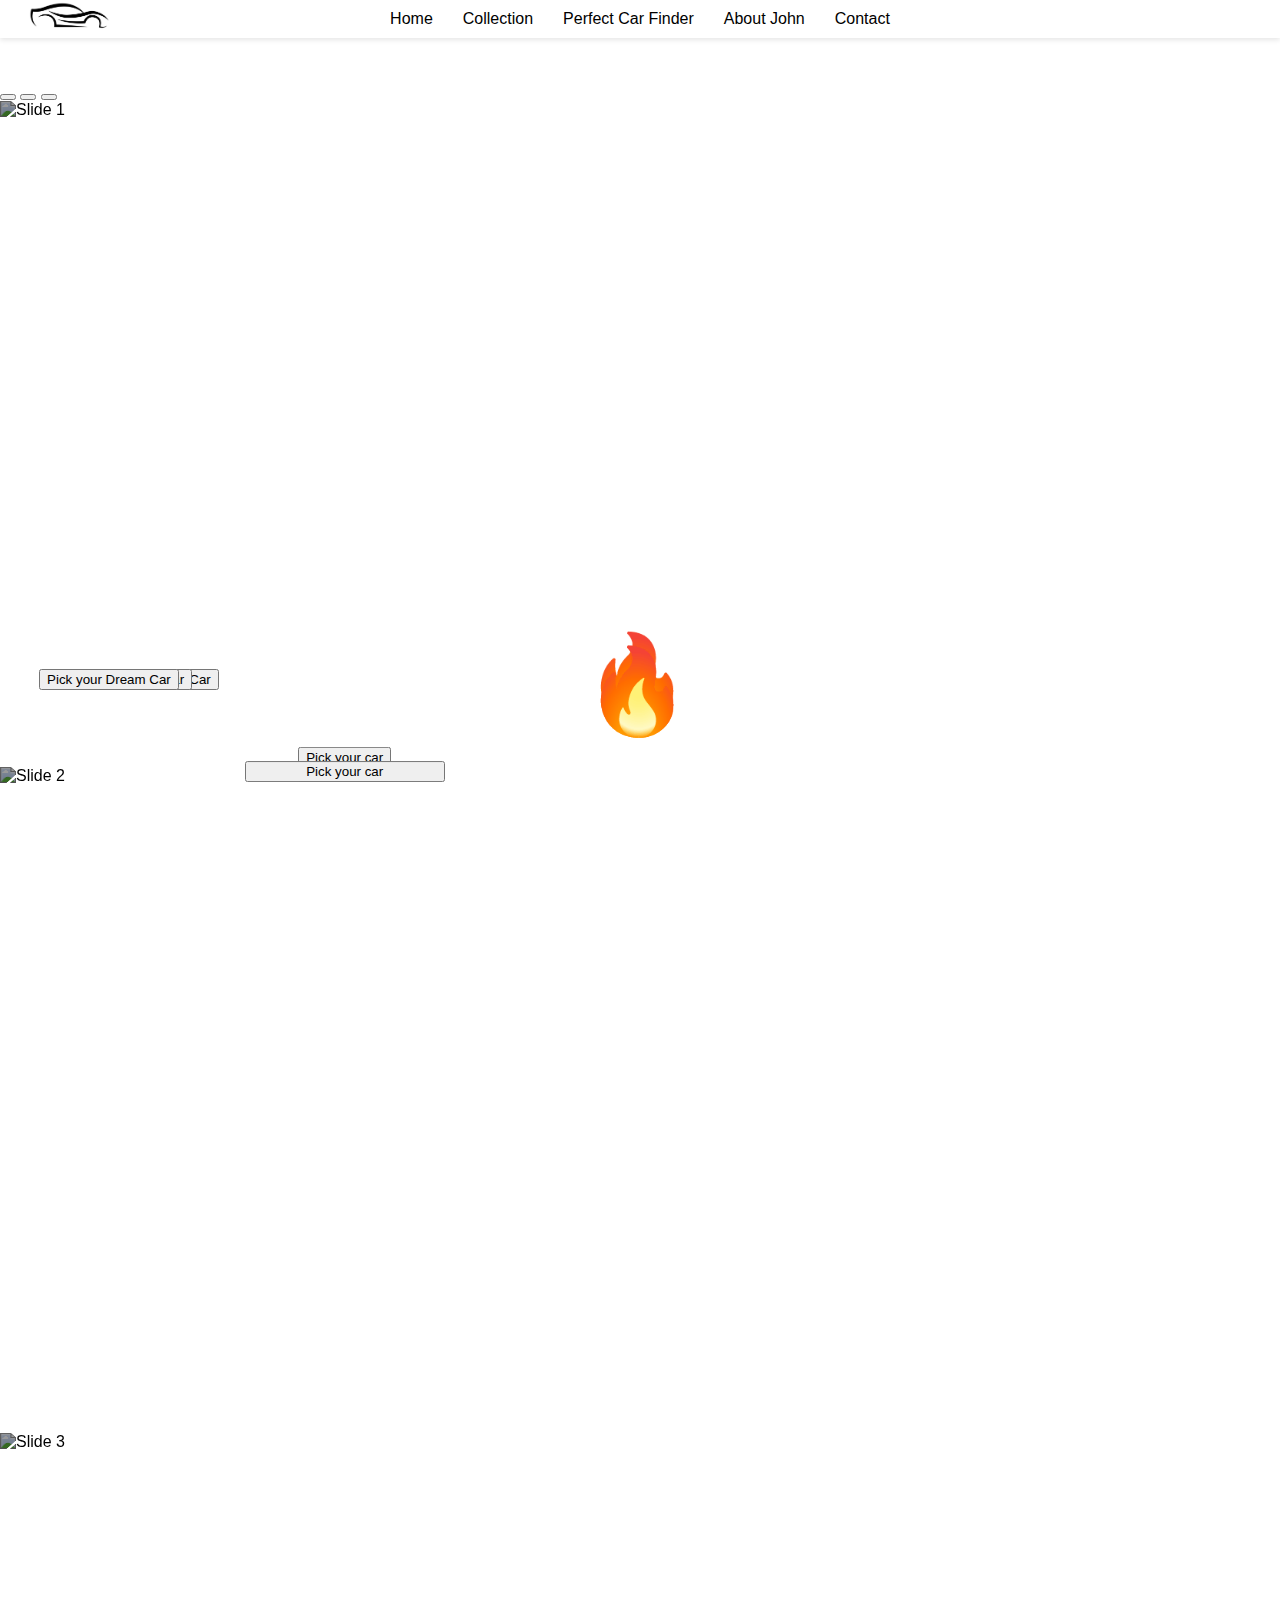
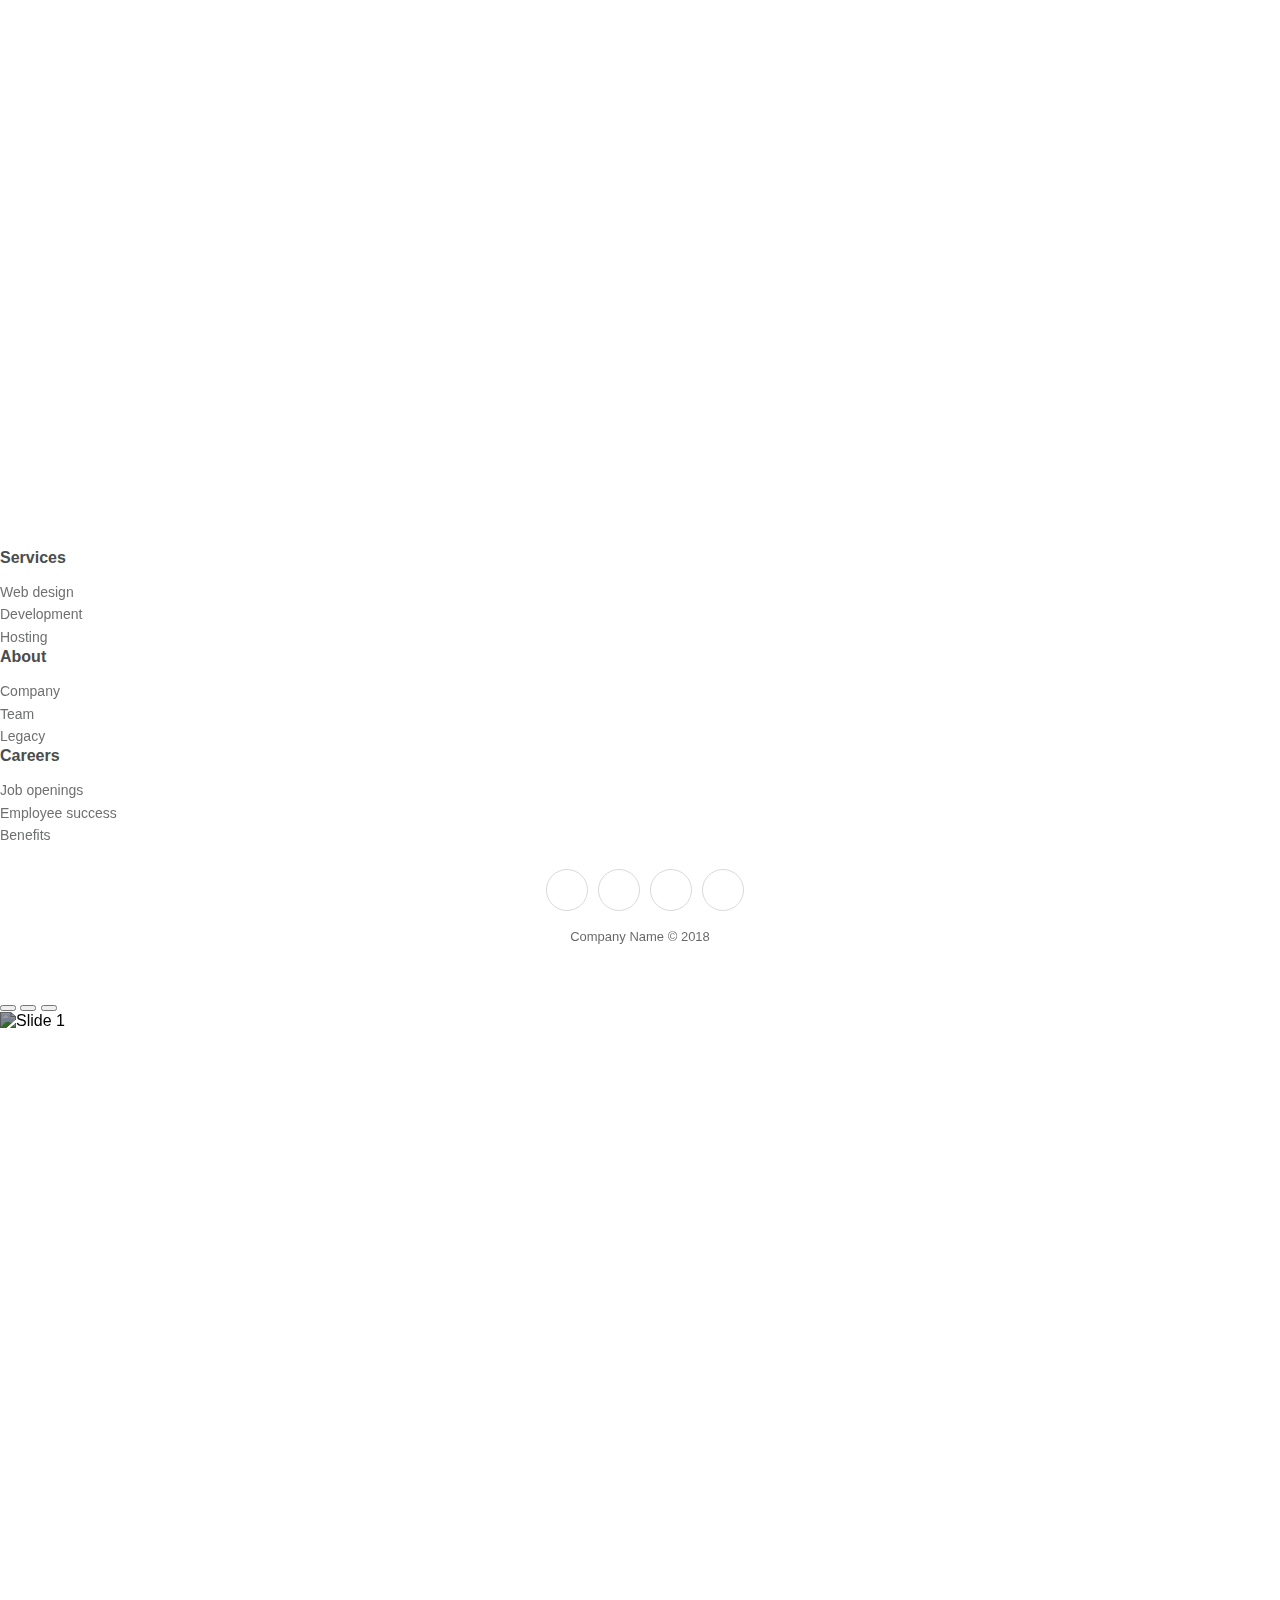
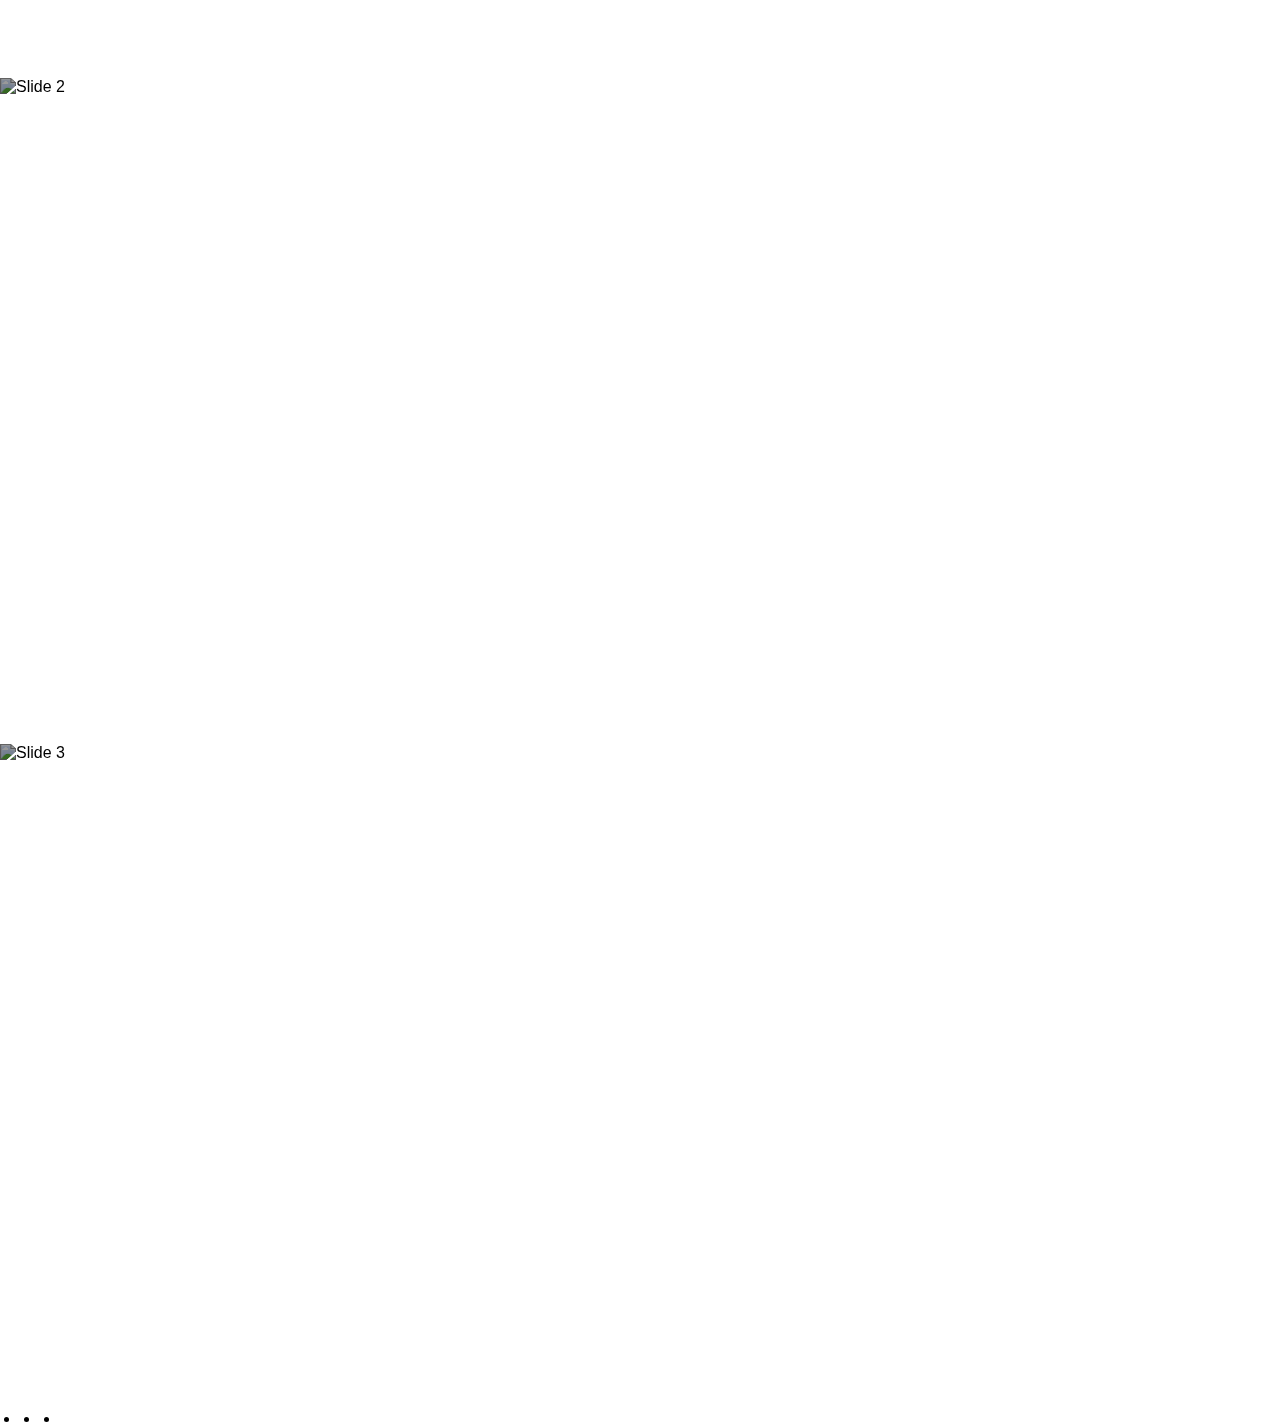
==== commit 1c0f5316: "Merge branch 'main' of https://github.com/1ovann/WebDev_Project_ILI" ====
--- a/index.html
+++ b/index.html
@@ -114,6 +114,77 @@
     </footer>
 </div>
 
+  <div class="carousel-indicators">
+    <button type="button" data-bs-target="#hero-carousel" data-bs-slide-to="0" class="active" aria-current="true" aria-label="Slide 1"></button>
+    <button type="button" data-bs-target="#hero-carousel" data-bs-slide-to="1" aria-label="Slide 2"></button>
+    <button type="button" data-bs-target="#hero-carousel" data-bs-slide-to="2" aria-label="Slide 3"></button>
+  </div>
+
+  <div class="carousel-inner">
+    <div class="carousel-item active c-item">
+      <img src="https://www.topgear.com/sites/default/files/2021/10/DSC05183-3.jpg" class="d-block w-100 c-img" alt="Slide 1">
+      <div class="carousel-caption">
+        <p class="mt-1 fs-3 text-uppercase">Discover the hidden gems in the car world</p>
+        <button class="btn btn-primary px-4 py-2 fs-5 mt-7">Pick your Dream Car</button>
+      </div>
+    </div>
+    <div class="carousel-item c-item">
+      <img src="https://static.vecteezy.com/system/resources/thumbnails/024/692/084/small_2x/ai-generated-ai-generative-vintage-retro-classic-car-porsche-minimal-luxury-expensive-super-car-graphic-art-photo.jpg" class="d-block w-100 c-img" alt="Slide 2">
+      <div class="carousel-caption">
+        <p class="mt-1 fs-3 text-uppercase">Unlock full potential of your engine</p>
+        <button class="btn btn-primary px-4 py-2 fs-5 mt-2" data-bs-toggle="modal"
+                data-bs-target="#booking-modal">Pick your Dream Car</button>
+      </div>
+    </div>
+    <div class="carousel-item c-item">
+      <img src="https://classicandsportscar.ltd.uk/images/2022/11/lg/aston-martin-db6_59387.jpg" class="d-block w-100 c-img" alt="Slide 3">
+      <div class="carousel-caption">
+        <p class="mt-1 fs-3 text-uppercase">Choose the car with your heart</p>
+        <button class="btn btn-primary px-4 py-2 fs-5" data-bs-toggle="modal" data-bs-target="#booking-modal">Pick your Dream Car</button>
+      </div>
+    </div>
+  </div>
+  <button class="carousel-control-prev" type="button" data-bs-target="#hero-carousel" data-bs-slide="prev">
+    <span class="carousel-control-prev-icon" aria-hidden="true"></span>
+    <span class="visually-hidden">Previous</span>
+  </button>
+  <button class="carousel-control-next" type="button" data-bs-target="#hero-carousel" data-bs-slide="next">
+    <span class="carousel-control-next-icon" aria-hidden="true"></span>
+    <span class="visually-hidden">Next</span>
+  </button>
+</div>
+
+<footer class="footer">
+  <div class="footer-content">
+    <!-- Menu Links -->
+    <ul class="menu">
+      <li class="menu__item"><a class="menu__link" href="#">Home</a></li>
+      <li class="menu__item"><a class="menu__link" href="#">About</a></li>
+      <li class="menu__item"><a class="menu__link" href="#">Services</a></li>
+      <li class="menu__item"><a class="menu__link" href="#">Team</a></li>
+      <li class="menu__item"><a class="menu__link" href="#">Contact</a></li>
+    </ul>
+    
+    <!-- Social Icons -->
+    <ul class="social-icon">
+      <li class="social-icon__item"><a class="social-icon__link" href="#">
+          <ion-icon name="logo-facebook"></ion-icon>
+        </a></li>
+      <li class="social-icon__item"><a class="social-icon__link" href="#">
+          <ion-icon name="logo-twitter"></ion-icon>
+        </a></li>
+      <li class="social-icon__item"><a class="social-icon__link" href="#">
+          <ion-icon name="logo-linkedin"></ion-icon>
+        </a></li>
+      <li class="social-icon__item"><a class="social-icon__link" href="#">
+          <ion-icon name="logo-instagram"></ion-icon>
+        </a></li>
+    </ul>
+    
+    <!-- Copyright -->
+    <p>&copy;2021 Nadine Coelho | All Rights Reserved</p>
+  </div>
+</footer>
 
 <script type="module" src="https://unpkg.com/ionicons@5.5.2/dist/ionicons/ionicons.esm.js"></script>
 <script nomodule src="https://unpkg.com/ionicons@5.5.2/dist/ionicons/ionicons.js"></script>
--- a/css/style.css
+++ b/css/style.css
@@ -1,3 +1,4 @@
+
 /* General Page Styles */
 body {
   font-family: Arial, sans-serif;
@@ -175,6 +176,16 @@
   filter: brightness(0.6);
 }
 
+.carousel-caption {
+  position: absolute;
+  top: 70%; /* Move text and button lower */
+  transform: translateY(-50%);
+  text-align: center;
+}
+
+.carousel-caption button {
+  white-space: nowrap;
+}
 .display-1 {
   font-size: calc(1.625rem + 4.5vw);
   font-weight: 300;
@@ -189,7 +200,7 @@
 
 /* About Page Styles */
 .AboutPage {
-  padding-top: 10vh;
+  padding-top: 1vh;
 }
 
 blockquote {
@@ -354,16 +365,101 @@
   text-align: center;
 }
 
+
 .collection-item img {
   max-width: 100%;
   border-radius: 8px;
 }
 
+.menu {
+  display: none; /* Hides the navigation menu in the footer */
+}
+
+.social-icon {
+  display: flex;
+  align-items: center;
+  margin: 0 auto; /* Centers the messenger icons */
+  padding: 0;
+}
+
 .collection-item h3 {
   font-size: 1.2em;
   margin: 10px 0;
 }
 
+
 .collection-item p {
   color: #666;
-}+}
+
+.social-icon__link {
+  font-size: 1.5rem;
+  color: #171313;
+  margin: 0 10px;
+  display: inline-block;
+  transition: 0.5s;
+}
+
+.social-icon__link:hover {
+  transform: translateY(-10px);
+}
+
+.menu__link {
+  font-size: 1rem;
+  color: #171313;
+  margin: 0 10px;
+  display: inline-block;
+  transition: 0.5s;
+  text-decoration: none;
+  opacity: 0.75;
+  font-weight: 300;
+}
+
+.menu__link:hover {
+  opacity: 1;
+}
+
+.footer p {
+  display: none; /* Hides the footer text */
+}
+
+/* Responsive Design */
+@media (max-width: 1024px) {
+  .carousel-caption {
+    padding-top: 5rem;
+    font-size: 1rem;
+  }
+  
+  nav ul li a {
+    font-size: 14px;
+  }
+  
+  .btn-contact {
+    font-size: 14px;
+  }
+}
+
+@media (max-width: 768px) {
+  .c-item {
+    height: 50vh;
+  }
+  
+  .display-1 {
+    font-size: 1.5rem;
+  }
+}
+
+@media (max-width: 480px) {
+  header .logo {
+    font-size: 20px;
+  }
+  
+  .carousel-caption {
+    font-size: 0.8rem;
+  }
+  
+  nav ul {
+    flex-direction: column;
+    align-items: center;
+  }
+}
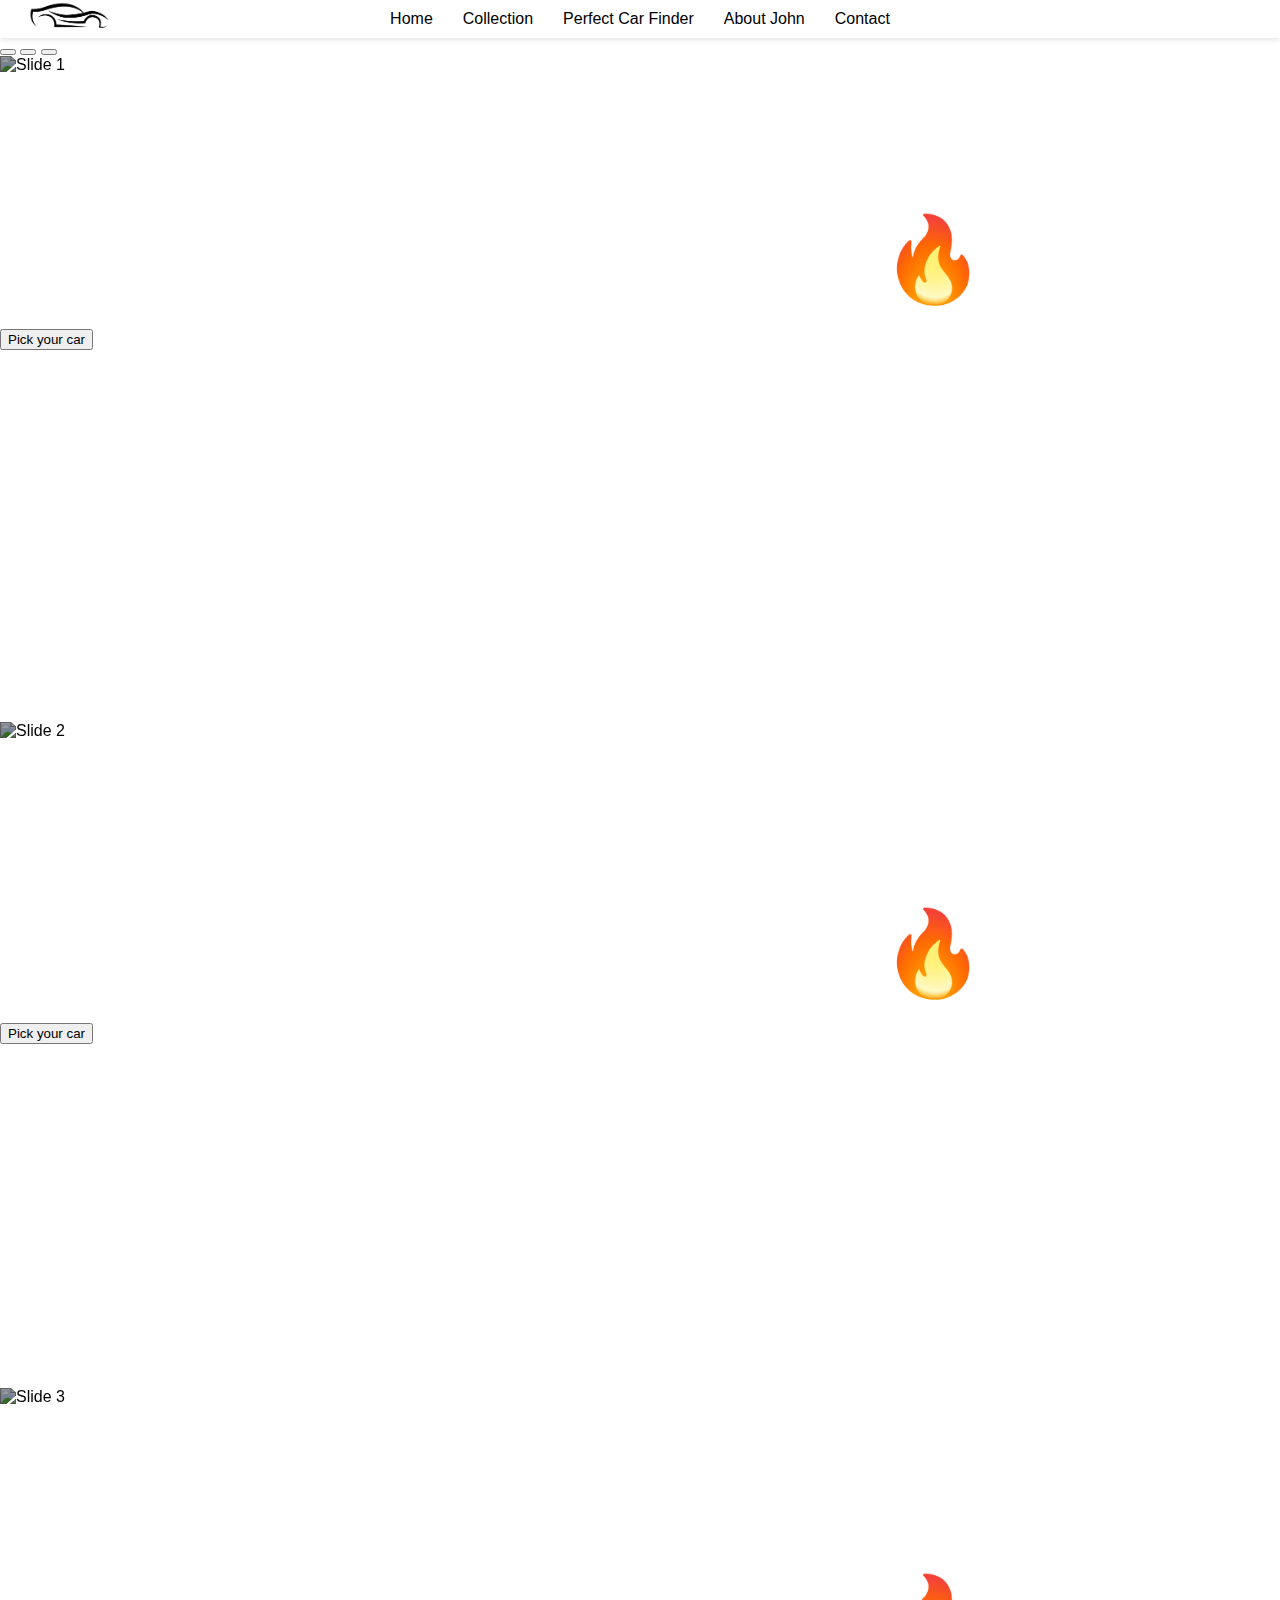
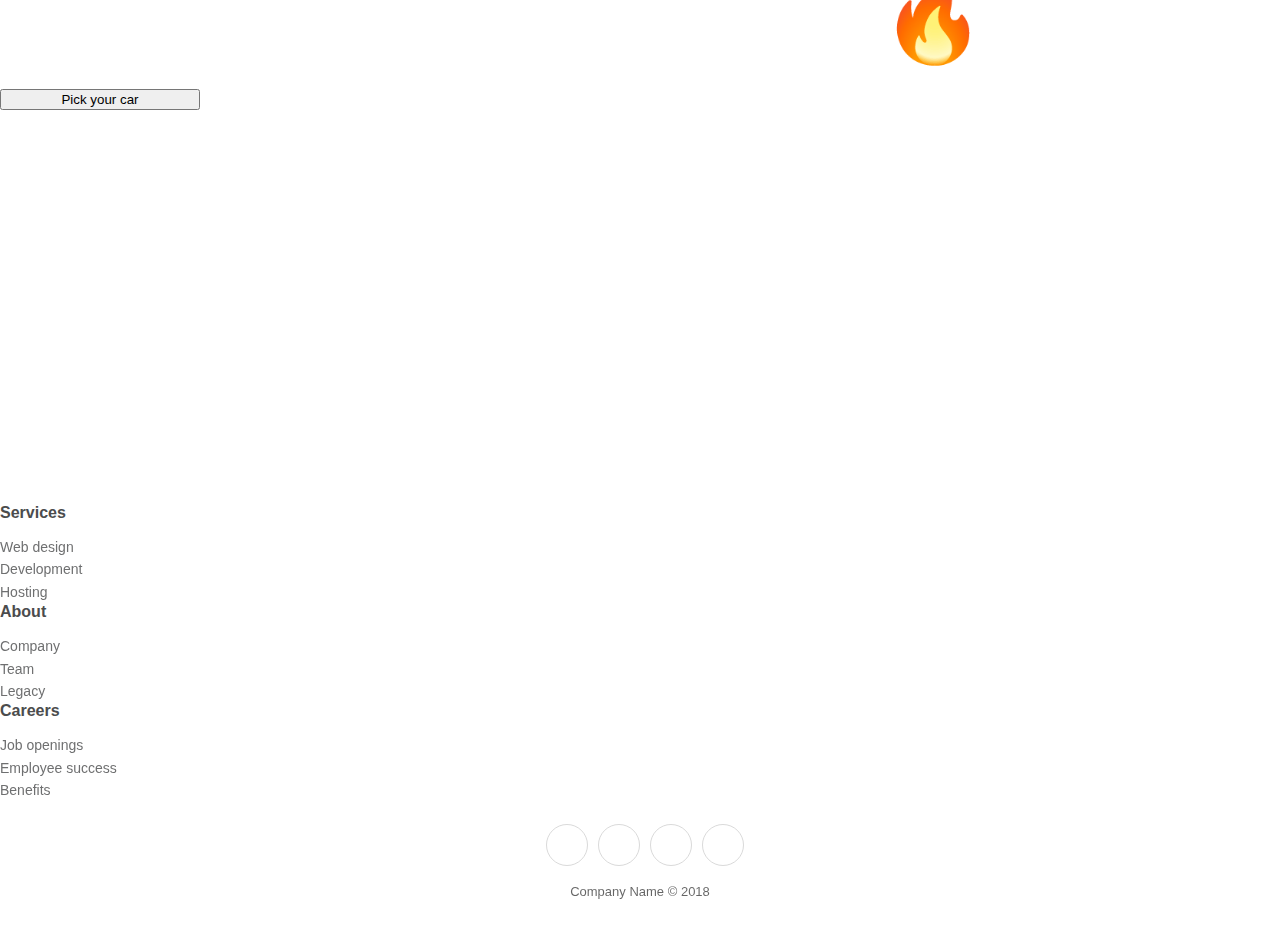
==== commit ca0ea307: "fixing bugs" ====
--- a/index.html
+++ b/index.html
@@ -114,77 +114,6 @@
     </footer>
 </div>
 
-  <div class="carousel-indicators">
-    <button type="button" data-bs-target="#hero-carousel" data-bs-slide-to="0" class="active" aria-current="true" aria-label="Slide 1"></button>
-    <button type="button" data-bs-target="#hero-carousel" data-bs-slide-to="1" aria-label="Slide 2"></button>
-    <button type="button" data-bs-target="#hero-carousel" data-bs-slide-to="2" aria-label="Slide 3"></button>
-  </div>
-
-  <div class="carousel-inner">
-    <div class="carousel-item active c-item">
-      <img src="https://www.topgear.com/sites/default/files/2021/10/DSC05183-3.jpg" class="d-block w-100 c-img" alt="Slide 1">
-      <div class="carousel-caption">
-        <p class="mt-1 fs-3 text-uppercase">Discover the hidden gems in the car world</p>
-        <button class="btn btn-primary px-4 py-2 fs-5 mt-7">Pick your Dream Car</button>
-      </div>
-    </div>
-    <div class="carousel-item c-item">
-      <img src="https://static.vecteezy.com/system/resources/thumbnails/024/692/084/small_2x/ai-generated-ai-generative-vintage-retro-classic-car-porsche-minimal-luxury-expensive-super-car-graphic-art-photo.jpg" class="d-block w-100 c-img" alt="Slide 2">
-      <div class="carousel-caption">
-        <p class="mt-1 fs-3 text-uppercase">Unlock full potential of your engine</p>
-        <button class="btn btn-primary px-4 py-2 fs-5 mt-2" data-bs-toggle="modal"
-                data-bs-target="#booking-modal">Pick your Dream Car</button>
-      </div>
-    </div>
-    <div class="carousel-item c-item">
-      <img src="https://classicandsportscar.ltd.uk/images/2022/11/lg/aston-martin-db6_59387.jpg" class="d-block w-100 c-img" alt="Slide 3">
-      <div class="carousel-caption">
-        <p class="mt-1 fs-3 text-uppercase">Choose the car with your heart</p>
-        <button class="btn btn-primary px-4 py-2 fs-5" data-bs-toggle="modal" data-bs-target="#booking-modal">Pick your Dream Car</button>
-      </div>
-    </div>
-  </div>
-  <button class="carousel-control-prev" type="button" data-bs-target="#hero-carousel" data-bs-slide="prev">
-    <span class="carousel-control-prev-icon" aria-hidden="true"></span>
-    <span class="visually-hidden">Previous</span>
-  </button>
-  <button class="carousel-control-next" type="button" data-bs-target="#hero-carousel" data-bs-slide="next">
-    <span class="carousel-control-next-icon" aria-hidden="true"></span>
-    <span class="visually-hidden">Next</span>
-  </button>
-</div>
-
-<footer class="footer">
-  <div class="footer-content">
-    <!-- Menu Links -->
-    <ul class="menu">
-      <li class="menu__item"><a class="menu__link" href="#">Home</a></li>
-      <li class="menu__item"><a class="menu__link" href="#">About</a></li>
-      <li class="menu__item"><a class="menu__link" href="#">Services</a></li>
-      <li class="menu__item"><a class="menu__link" href="#">Team</a></li>
-      <li class="menu__item"><a class="menu__link" href="#">Contact</a></li>
-    </ul>
-    
-    <!-- Social Icons -->
-    <ul class="social-icon">
-      <li class="social-icon__item"><a class="social-icon__link" href="#">
-          <ion-icon name="logo-facebook"></ion-icon>
-        </a></li>
-      <li class="social-icon__item"><a class="social-icon__link" href="#">
-          <ion-icon name="logo-twitter"></ion-icon>
-        </a></li>
-      <li class="social-icon__item"><a class="social-icon__link" href="#">
-          <ion-icon name="logo-linkedin"></ion-icon>
-        </a></li>
-      <li class="social-icon__item"><a class="social-icon__link" href="#">
-          <ion-icon name="logo-instagram"></ion-icon>
-        </a></li>
-    </ul>
-    
-    <!-- Copyright -->
-    <p>&copy;2021 Nadine Coelho | All Rights Reserved</p>
-  </div>
-</footer>
 
 <script type="module" src="https://unpkg.com/ionicons@5.5.2/dist/ionicons/ionicons.esm.js"></script>
 <script nomodule src="https://unpkg.com/ionicons@5.5.2/dist/ionicons/ionicons.js"></script>
--- a/css/style.css
+++ b/css/style.css
@@ -142,6 +142,7 @@
 }
 
 /* Carousel Styles */
+* Carousel Styles */
 #hero-carousel {
   padding-top: 5vh;
 }
@@ -176,16 +177,6 @@
   filter: brightness(0.6);
 }
 
-.carousel-caption {
-  position: absolute;
-  top: 70%; /* Move text and button lower */
-  transform: translateY(-50%);
-  text-align: center;
-}
-
-.carousel-caption button {
-  white-space: nowrap;
-}
 .display-1 {
   font-size: calc(1.625rem + 4.5vw);
   font-weight: 300;
@@ -197,6 +188,21 @@
   padding-top: 5vh;
   color: #fff;
 }
+
+/* About Page Styles */
+.AboutPage {
+  padding-top: 10vh;
+}
+
+blockquote {
+  font-size: 24px;
+  font-style: italic;
+  margin: 20px 0;
+  padding: 10px;
+  border-left: 3px solid #ccc;
+  color: #555;
+}
+
 
 /* About Page Styles */
 .AboutPage {
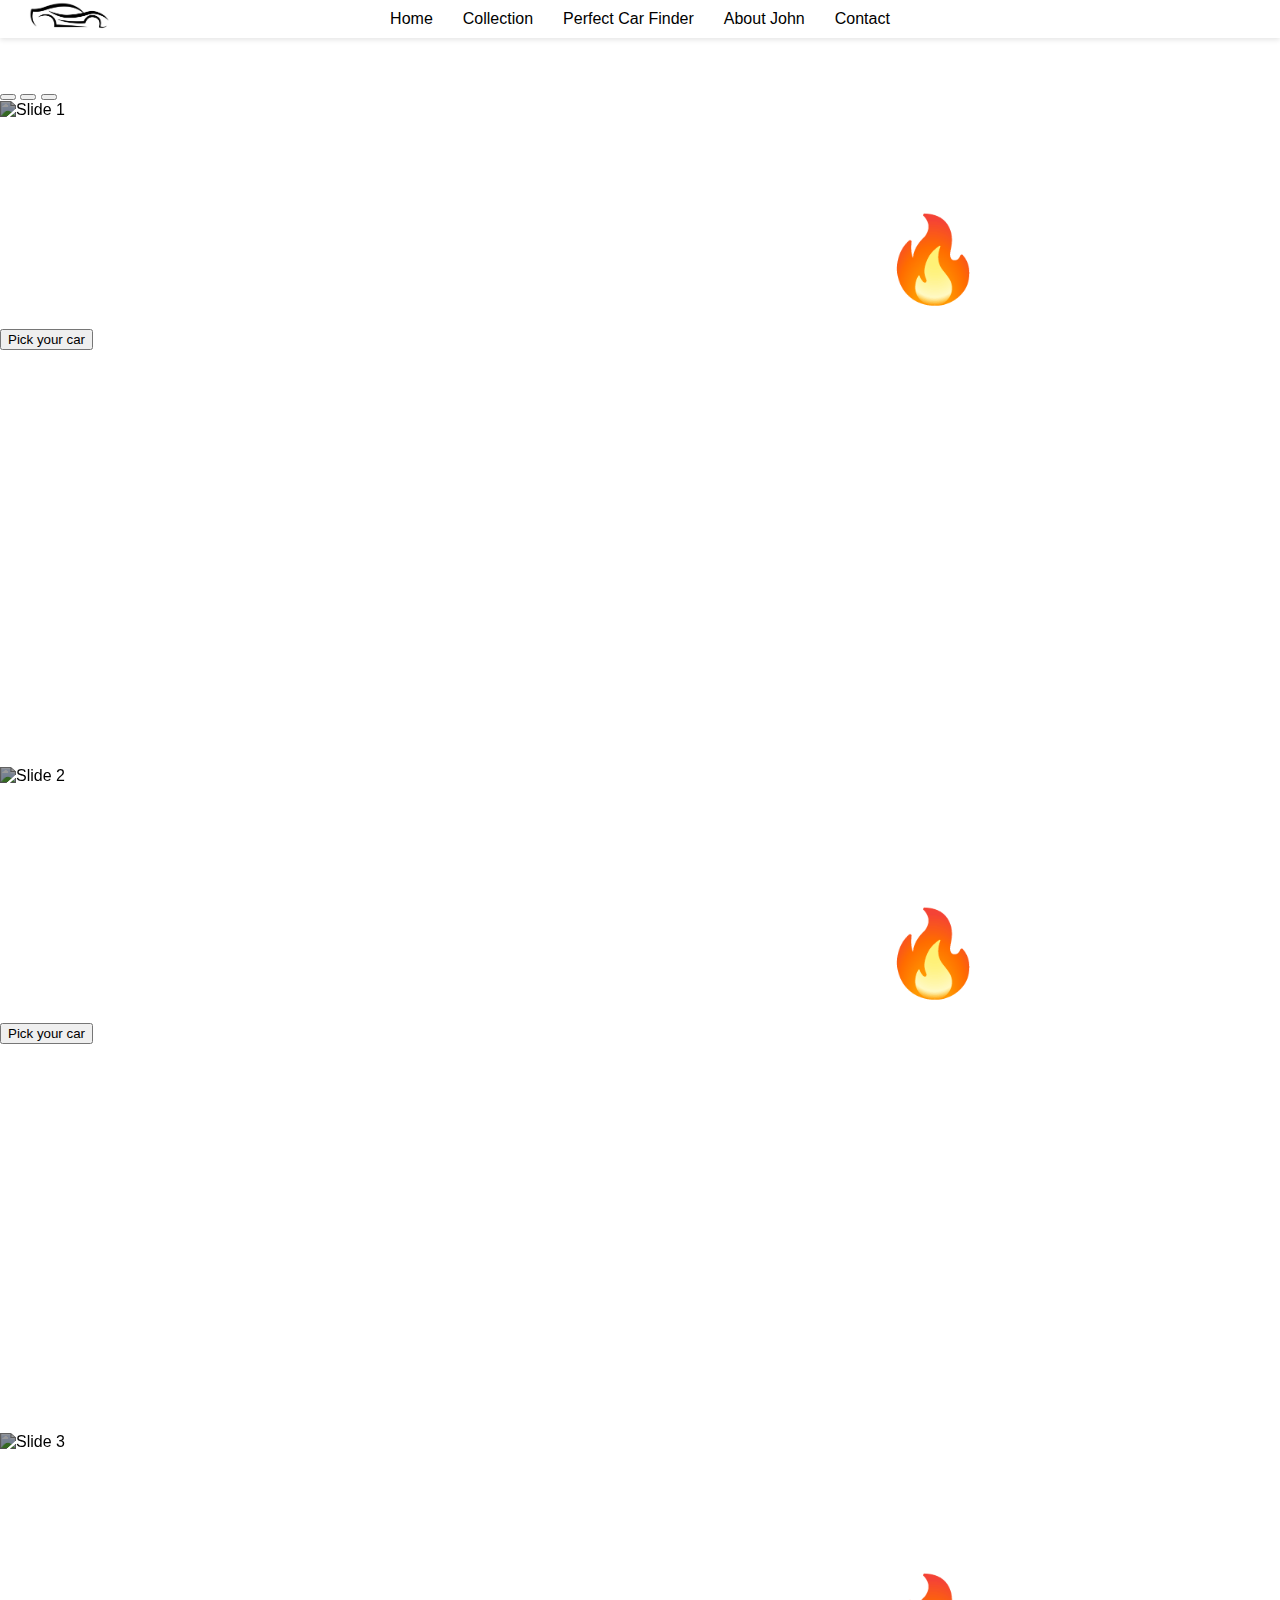
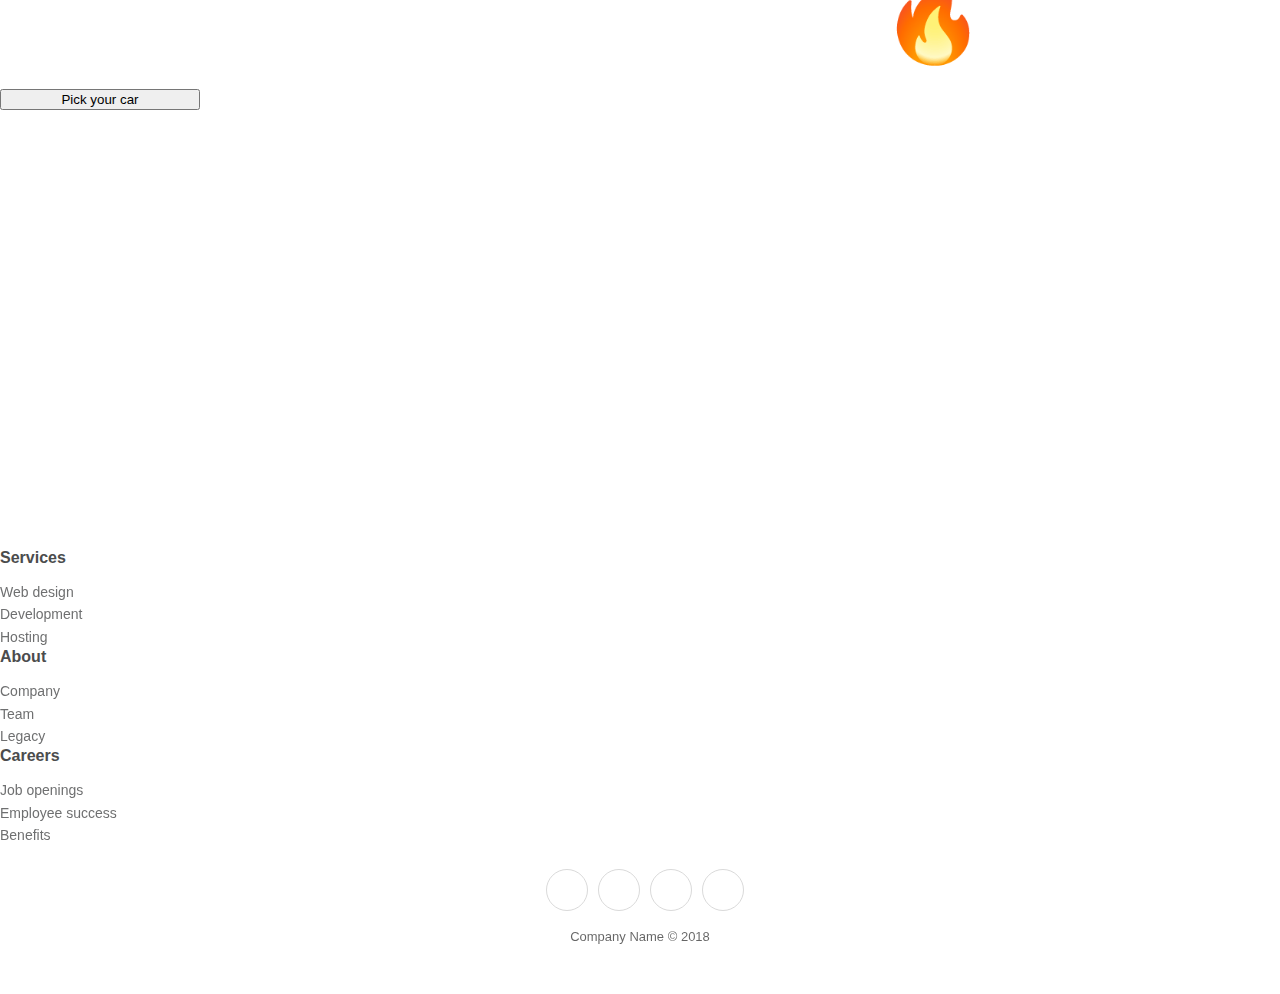
==== commit ed2917fb: "fixing logos" ====
--- a/index.html
+++ b/index.html
@@ -14,7 +14,7 @@
 <header>
   <div class="logo">
     <a href="../index.html">
-      <img src="/img/Screenshot 2024-11-19 at 09.57.05.png" alt="logo" width="100px">
+      <img src="./img/Screenshot 2024-11-19 at 09.57.05.png" alt="logo" width="100px">
     </a>
   </div>
   <nav>
--- a/css/style.css
+++ b/css/style.css
@@ -142,10 +142,7 @@
 }
 
 /* Carousel Styles */
-* Carousel Styles */
-#hero-carousel {
-  padding-top: 5vh;
-}
+
 
 .carousel-control-next, .carousel-control-prev {
   position: absolute;
@@ -167,9 +164,18 @@
   height: 0;
 }
 
+.carousel-caption{
+  align-content: center;
+}
+
+#hero-carousel{
+  padding-top: 5vh;
+}
+
 .c-item {
   height: 74vh; 
 }
+
 
 .c-img {
   height: 100%;
@@ -185,14 +191,11 @@
 }
 
 .text-uppercase {
-  padding-top: 5vh;
   color: #fff;
 }
 
 /* About Page Styles */
-.AboutPage {
-  padding-top: 10vh;
-}
+
 
 blockquote {
   font-size: 24px;
@@ -203,20 +206,13 @@
   color: #555;
 }
 
-
-/* About Page Styles */
-.AboutPage {
-  padding-top: 1vh;
-}
-
-blockquote {
-  font-size: 24px;
-  font-style: italic;
-  margin: 20px 0;
-  padding: 10px;
-  border-left: 3px solid #ccc;
-  color: #555;
-}
+.AboutPage img {
+  border: 2px solid black; 
+  border-radius: 10px;
+  margin: 40px;
+  max-width: 100%;
+}
+
 
 /* Contact Page Styles */
   .contact-form {
@@ -357,6 +353,7 @@
 /* Container for collection items */
 #collection-container {
   display: flex;
+  justify-content: center;
   flex-wrap: wrap;
   gap: 20px;
   padding: 20px;
@@ -370,6 +367,7 @@
   width: 200px;
   text-align: center;
 }
+
 
 
 .collection-item img {
@@ -432,7 +430,6 @@
 /* Responsive Design */
 @media (max-width: 1024px) {
   .carousel-caption {
-    padding-top: 5rem;
     font-size: 1rem;
   }
   
@@ -446,12 +443,9 @@
 }
 
 @media (max-width: 768px) {
-  .c-item {
-    height: 50vh;
-  }
   
   .display-1 {
-    font-size: 1.5rem;
+    font-size: 3rem;
   }
 }
 
@@ -461,7 +455,7 @@
   }
   
   .carousel-caption {
-    font-size: 0.8rem;
+    font-size: 1rem;
   }
   
   nav ul {
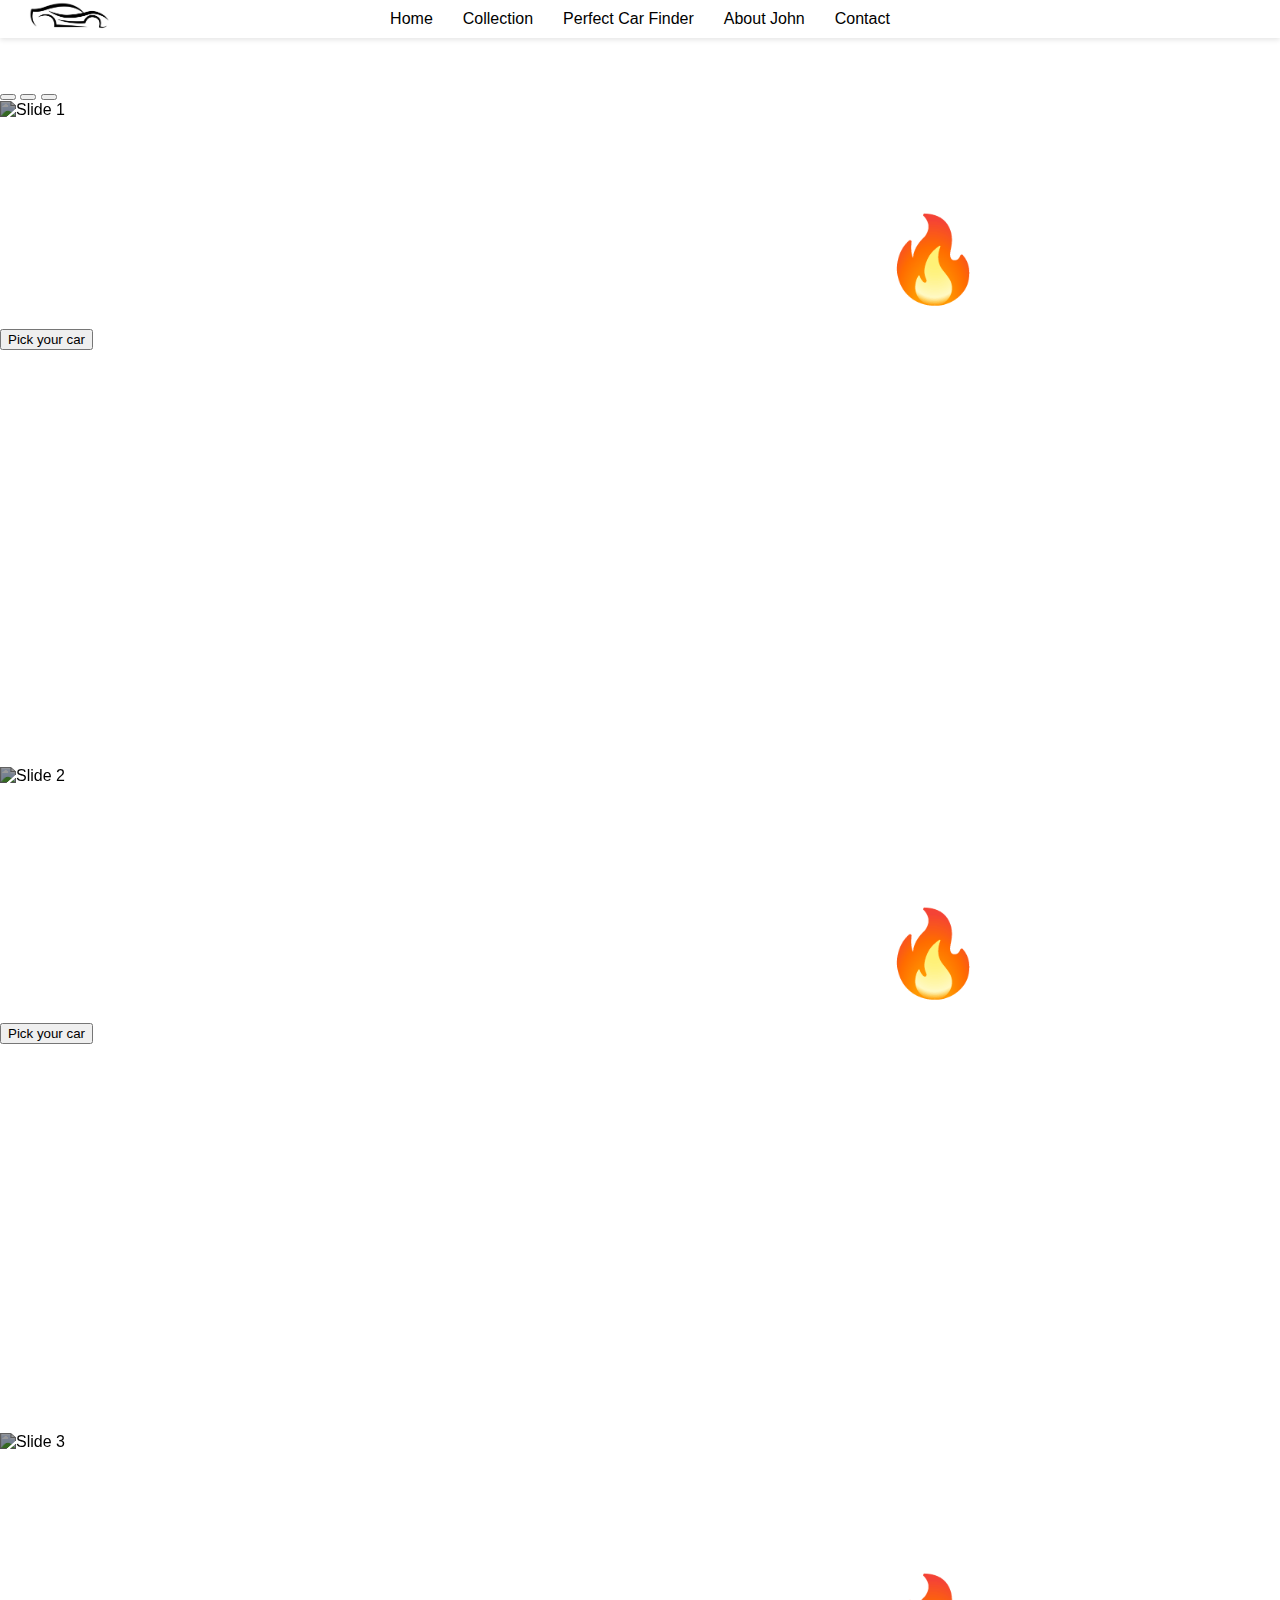
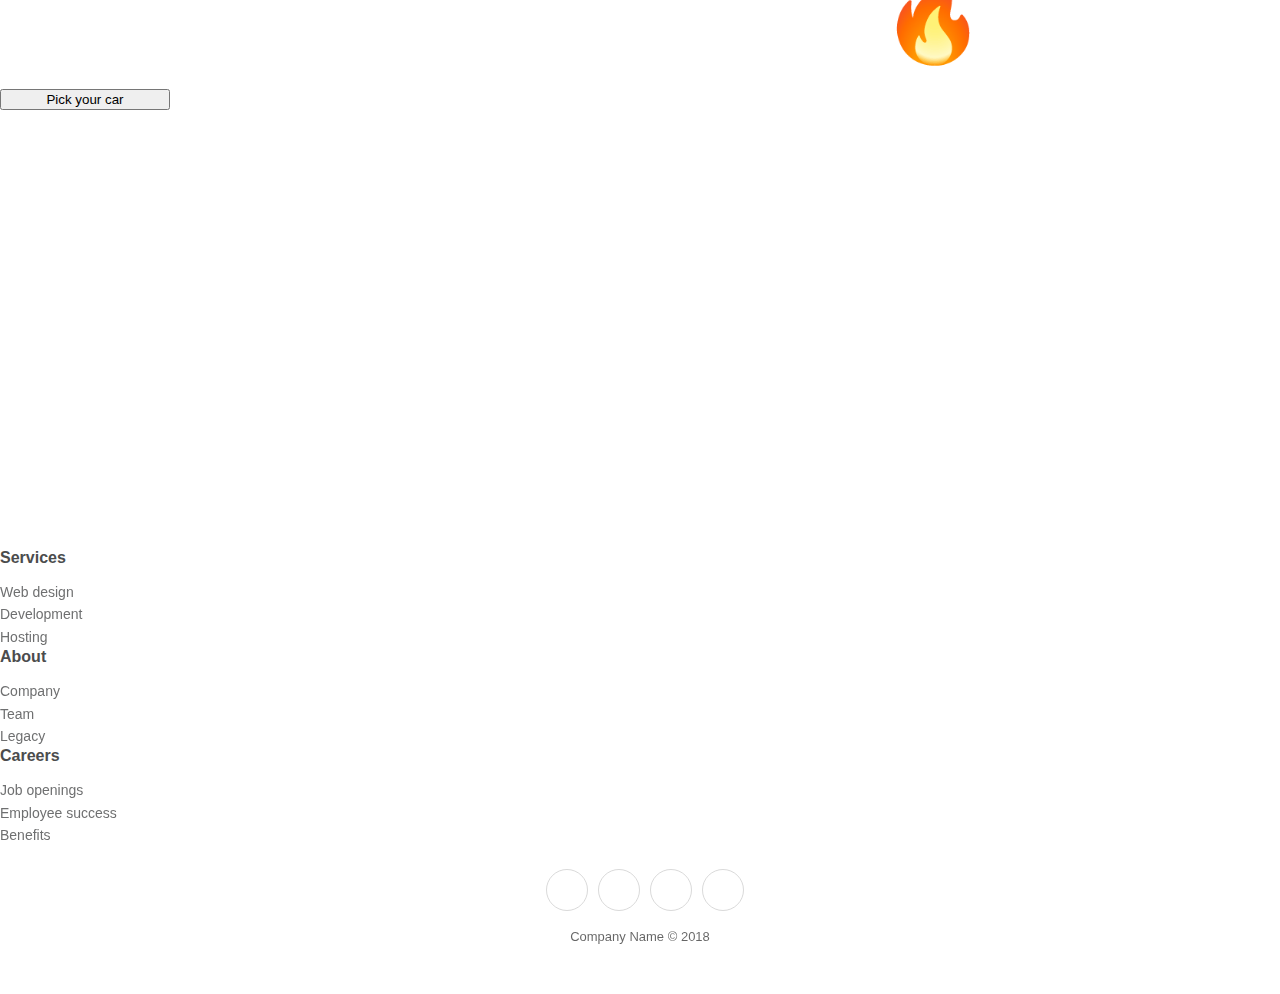
==== commit 37d2fb54: "fixing bugs" ====
--- a/index.html
+++ b/index.html
@@ -44,7 +44,7 @@
       <div class="carousel-item active c-item">
         <img src="https://www.topgear.com/sites/default/files/2021/10/DSC05183-3.jpg" class="d-block w-100 c-img" alt="Slide 1">
         <div class="carousel-caption top-0 mt-4">
-          <p class="mt-5 fs-3 text-uppercase">Discover the hidden gems in the car world</p>
+          <p class="mt-5 fs-3 text-uppercase">powerfull engines</p>
           <h1 class="display-1 fw-bolder text-capitalize">Wheels on Fire &#128293;</h1>
           <button class="btn btn-primary px-4 py-2 fs-5 mt-5">Pick your car</button>
         </div>
@@ -52,7 +52,7 @@
       <div class="carousel-item c-item">
         <img src="https://static1.topspeedimages.com/wordpress/wp-content/uploads/2023/08/721683_20.jpg" class="d-block w-100 c-img" alt="Slide 2">
         <div class="carousel-caption top-0 mt-4">
-          <p class="text-uppercase fs-3 mt-5">Unlock full potential of your engine</p>
+          <p class="text-uppercase fs-3 mt-5">John O'Reilly's cars</p>
           <p class="display-1 fw-bolder text-capitalize">Wheels on Fire &#128293;</p>
           <button class="btn btn-primary px-4 py-2 fs-5 mt-5" data-bs-toggle="modal"
             data-bs-target="#booking-modal">Pick your car</button>
@@ -61,9 +61,9 @@
       <div class="carousel-item c-item">
         <img src="https://i.redd.it/kp0gs0jdrmob1.jpg" class="d-block w-100 c-img" alt="Slide 3">
         <div class="carousel-caption top-0 mt-4">
-          <p  class="text-uppercase fs-3 mt-5">Choose the car with your heart</p>
+          <p  class="text-uppercase fs-3 mt-5">Choose your dream car</p>
           <p class="display-1 fw-bolder text-capitalize">Wheels on Fire &#128293;</p>
-          <button class="btn btn-primary px-4 py-2 fs-5 mt-5" style="width: 200px;" data-bs-toggle="modal"
+          <button class="btn btn-primary px-4 py-2 fs-5 mt-5" style="width: 170px;" data-bs-toggle="modal"
             data-bs-target="#booking-modal">Pick your car</button>
         </div>
       </div>
@@ -117,6 +117,6 @@
 
 <script type="module" src="https://unpkg.com/ionicons@5.5.2/dist/ionicons/ionicons.esm.js"></script>
 <script nomodule src="https://unpkg.com/ionicons@5.5.2/dist/ionicons/ionicons.js"></script>
-<script src="/js/app.js"></script>
+<script src="./js/app.js"></script>
 </body>
 </html>
--- a/css/style.css
+++ b/css/style.css
@@ -166,6 +166,7 @@
 
 .carousel-caption{
   align-content: center;
+  padding-top: 0  ;
 }
 
 #hero-carousel{
